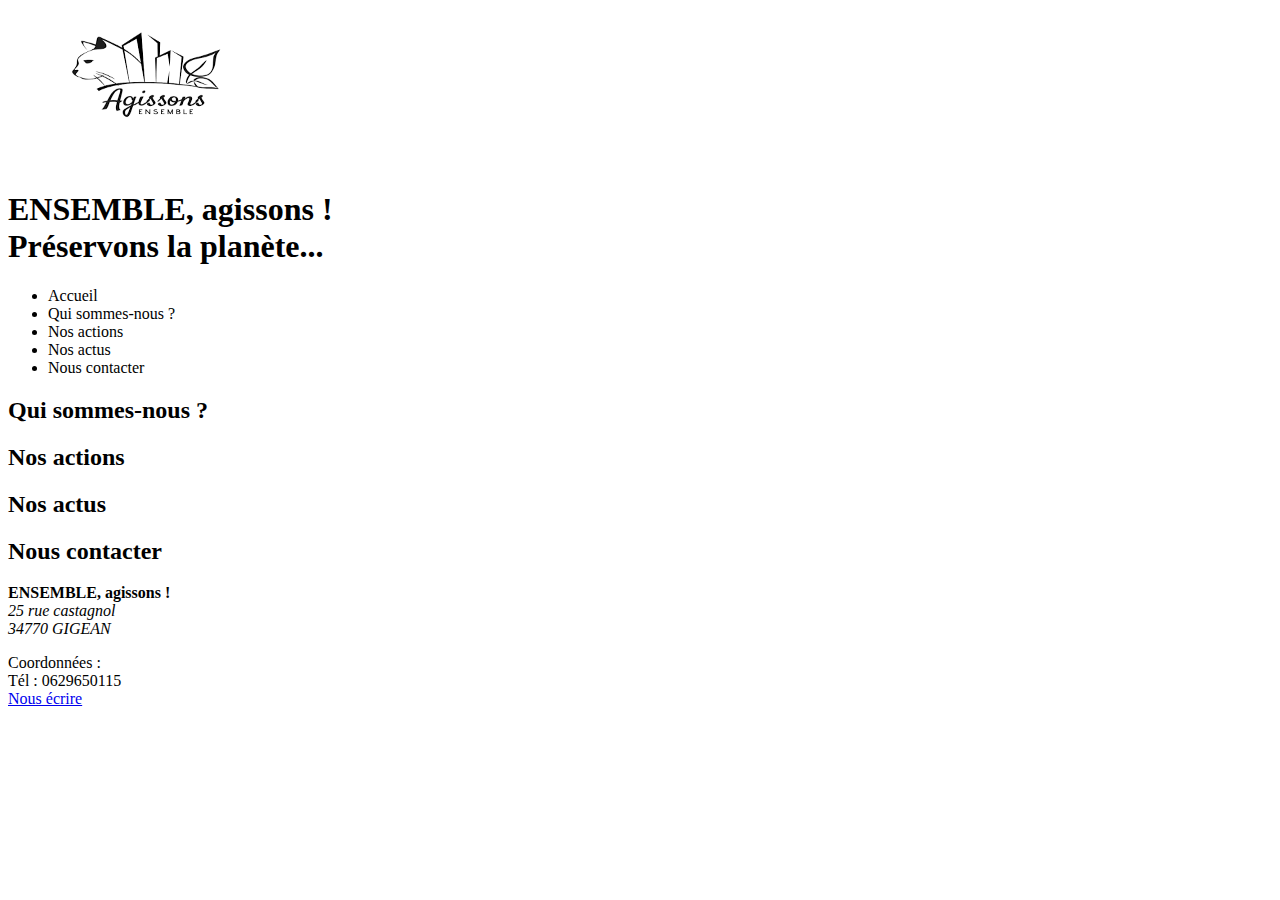
==== index.html @ 1b333682 "modif html/css" ====
<!DOCTYPE html>
<html lang="fr">
<html>
  <head>
    <meta charset="utf-8">
    <link rel="stylesheet" href="style.css">
    <title>ENSEMBLE, agissons !</title>
  </head>
<body>
  <header id="tête">
    <figure><img class="logo" src="Images/logo.png" width="225" height="150" alt="logo"/></figure>
    <h1>ENSEMBLE, agissons !<br>Préservons la planète...</h1>
  </header>
    <main id="tout">
      <nav id="menu">
        <ul>
          <li>Accueil</li>
          <li>Qui sommes-nous ?</li>
          <li>Nos actions</li>
          <li>Nos actus</li>
          <li>Nous contacter</li>
        </ul>
      </nav>
      <section>
        <h2>Qui sommes-nous ?</h2>
      </section>
      <section>
        <h2>Nos actions</h2>
      </section>
      <section>
        <h2>Nos actus</h2>
      </section>
  <footer id="pied">
      <h2>Nous contacter</h2>
      <p  id="adresse"><strong>ENSEMBLE, agissons !</strong><br><em>25 rue castagnol<br>34770 GIGEAN</em></p>
      <p id="contact">Coordonnées :<br>Tél : 0629650115<br><a href="mailto:stephaniemeunier@gmail.com">Nous écrire</a></p>
  </footer>
</main>
</body>
</html>
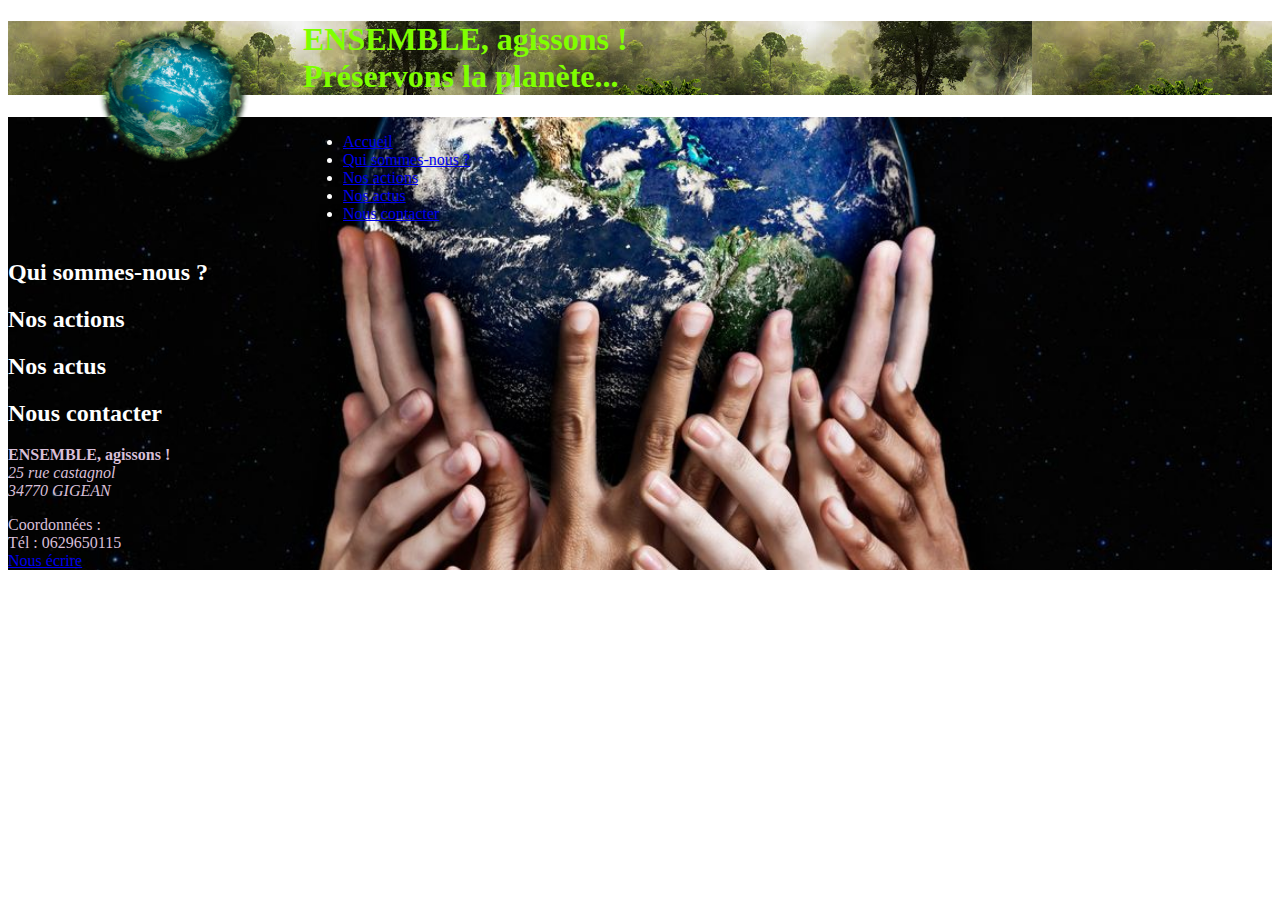
==== commit 2c9c868b: "modif images principalement" ====
--- a/index.html
+++ b/index.html
@@ -8,17 +8,17 @@
   </head>
 <body>
   <header id="tête">
-    <figure><img class="logo" src="Images/logo.png" width="225" height="150" alt="logo"/></figure>
+    <figure><img class="logo" src="Images/logo1.png" width="225" height="150" alt="logo"/></figure>
     <h1>ENSEMBLE, agissons !<br>Préservons la planète...</h1>
   </header>
     <main id="tout">
       <nav id="menu">
         <ul>
-          <li>Accueil</li>
-          <li>Qui sommes-nous ?</li>
-          <li>Nos actions</li>
-          <li>Nos actus</li>
-          <li>Nous contacter</li>
+          <li><a href="#">Accueil</a></li>
+          <li><a href="#">Qui sommes-nous ?</a></li>
+          <li><a href="#">Nos actions</a></li>
+          <li><a href="#">Nos actus</a></li>
+          <li><a href="#">Nous contacter</a></li>
         </ul>
       </nav>
       <section>
--- a/style.css
+++ b/style.css
@@ -0,0 +1,29 @@
+.logo
+{
+    float:left; margin:0 10px 0 20px;
+}
+#menu{
+    color:white;
+    display:inline-block;
+}
+h2{
+    color:white
+}
+h1{
+    color:chartreuse
+}
+#tout
+{ 
+background-image: url(Images/fond.jpg);
+background-repeat: no-repeat;
+height: 100%;
+background-position: center;
+background-size: cover;
+}
+#tête{
+    background-image: url(Images/bandeau.jpg);
+}
+#pied{
+    color:thistle
+}
+
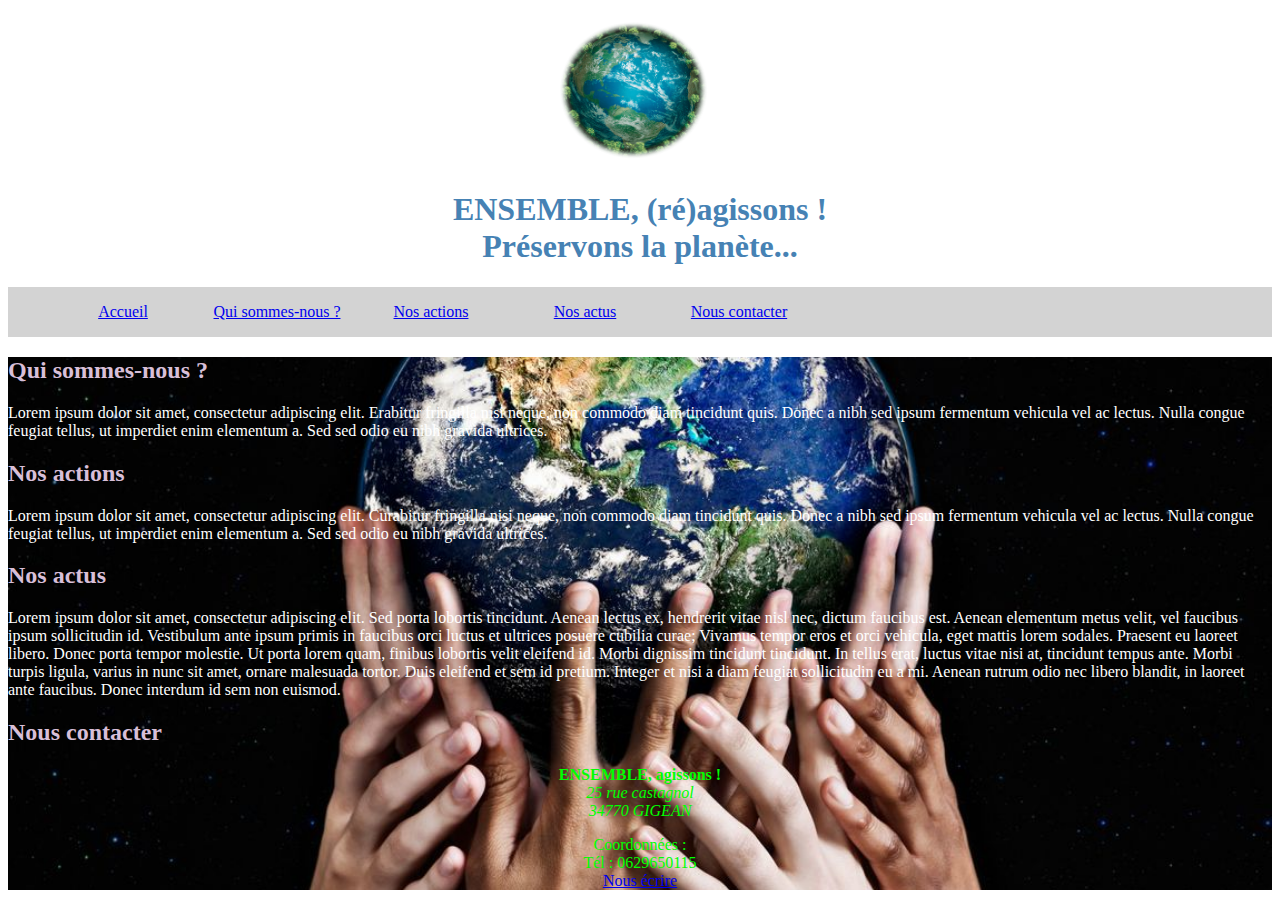
==== commit 8a8d6583: "enregistrement 24/02" ====
--- a/index.html
+++ b/index.html
@@ -4,37 +4,48 @@
   <head>
     <meta charset="utf-8">
     <link rel="stylesheet" href="style.css">
-    <title>ENSEMBLE, agissons !</title>
+    <title>ENSEMBLE, (ré)agissons !</title>
   </head>
 <body>
-  <header id="tête">
-    <figure><img class="logo" src="Images/logo1.png" width="225" height="150" alt="logo"/></figure>
-    <h1>ENSEMBLE, agissons !<br>Préservons la planète...</h1>
+  <header>
+    <figure><img class="logo" src="Images/logo1.png" width="220" height="150" alt="logo"/></figure>
+    <h1>ENSEMBLE, (ré)agissons !<br>Préservons la planète...</h1>
   </header>
-    <main id="tout">
-      <nav id="menu">
+  <div class="ensemble">
+      <nav id="navigation">
         <ul>
-          <li><a href="#">Accueil</a></li>
-          <li><a href="#">Qui sommes-nous ?</a></li>
-          <li><a href="#">Nos actions</a></li>
-          <li><a href="#">Nos actus</a></li>
-          <li><a href="#">Nous contacter</a></li>
+          <li class="inline"><a href="#">Accueil</a></li>
+          <li class="inline"><a href="#">Qui sommes-nous ?</a></li>
+          <li class="inline"><a href="#">Nos actions</a></li>
+          <li class="inline"><a href="#">Nos actus</a></li>
+          <li class="inline"><a href="#">Nous contacter</a></li>
         </ul>
       </nav>
-      <section>
+  <main id="tout">
+      <section id="presentation">
         <h2>Qui sommes-nous ?</h2>
+        <p>Lorem ipsum dolor sit amet, consectetur adipiscing elit. 
+          Erabitur fringilla nisi neque, non commodo diam tincidunt quis.
+          Donec a nibh sed ipsum fermentum vehicula vel ac lectus. 
+          Nulla congue feugiat tellus, ut imperdiet enim elementum a. 
+          Sed sed odio eu nibh gravida ultrices.</p>
       </section>
-      <section>
+      <section id="actions">
         <h2>Nos actions</h2>
+        <p>Lorem ipsum dolor sit amet, consectetur adipiscing elit. Curabitur fringilla nisi neque, non commodo diam tincidunt quis. Donec a nibh sed ipsum fermentum vehicula vel ac lectus. Nulla congue feugiat tellus, ut imperdiet enim elementum a. Sed sed odio eu nibh gravida ultrices.</p>
       </section>
-      <section>
+      <section id="actus">
         <h2>Nos actus</h2>
+        <p>Lorem ipsum dolor sit amet, consectetur adipiscing elit. Sed porta lobortis tincidunt. Aenean lectus ex, hendrerit vitae nisl nec, dictum faucibus est. Aenean elementum metus velit, vel faucibus ipsum sollicitudin id. Vestibulum ante ipsum primis in faucibus orci luctus et ultrices posuere cubilia curae; Vivamus tempor eros et orci vehicula, eget mattis lorem sodales. Praesent eu laoreet libero. Donec porta tempor molestie. Ut porta lorem quam, finibus lobortis velit eleifend id. Morbi dignissim tincidunt tincidunt. In tellus erat, luctus vitae nisi at, tincidunt tempus ante. Morbi turpis ligula, varius in nunc sit amet, ornare malesuada tortor. Duis eleifend et sem id pretium. Integer et nisi a diam feugiat sollicitudin eu a mi. Aenean rutrum odio nec libero blandit, in laoreet ante faucibus. Donec interdum id sem non euismod.</p>
       </section>
   <footer id="pied">
-      <h2>Nous contacter</h2>
+    <span id="coordonnées"> 
+    <h2>Nous contacter</h2>
       <p  id="adresse"><strong>ENSEMBLE, agissons !</strong><br><em>25 rue castagnol<br>34770 GIGEAN</em></p>
       <p id="contact">Coordonnées :<br>Tél : 0629650115<br><a href="mailto:stephaniemeunier@gmail.com">Nous écrire</a></p>
+    </span> 
   </footer>
 </main>
+</div>
 </body>
 </html>--- a/style.css
+++ b/style.css
@@ -1,29 +1,54 @@
 .logo
 {
-    float:left; margin:0 10px 0 20px;
+    float:CENTER; margin:0 0px 0 0px;
 }
-#menu{
+body{
+    font-family:Georgia, 'Times New Roman', Times, serif
+}
+header{
+    text-align: center;
+}
+h1{
+    color:steelblue
+}
+nav li{
+    display: inline;
     color:white;
-    display:inline-block;
+    text-decoration: underline;
+}
+nav{
+    background-color:lightgrey;
 }
 h2{
-    color:white
-}
-h1{
-    color:chartreuse
-}
+    color:thistle}
 #tout
 { 
 background-image: url(Images/fond.jpg);
 background-repeat: no-repeat;
 height: 100%;
 background-position: center;
-background-size: cover;
+background-size:100%;
 }
-#tête{
-    background-image: url(Images/bandeau.jpg);
+p{
+    color:white;
 }
 #pied{
-    color:thistle
+    text-align: left;
 }
-
+footer p{
+    text-align:center;
+    color:lime;
+}
+.inline{
+    display:inline-block;
+    width: 150px;
+    height: 50px;
+    line-height: 50px;
+    text-align: center;
+}
+a:hover{
+    color:orange;
+    text-decoration: none;
+    font-weight: bold;
+    letter-spacing: 1px;
+}
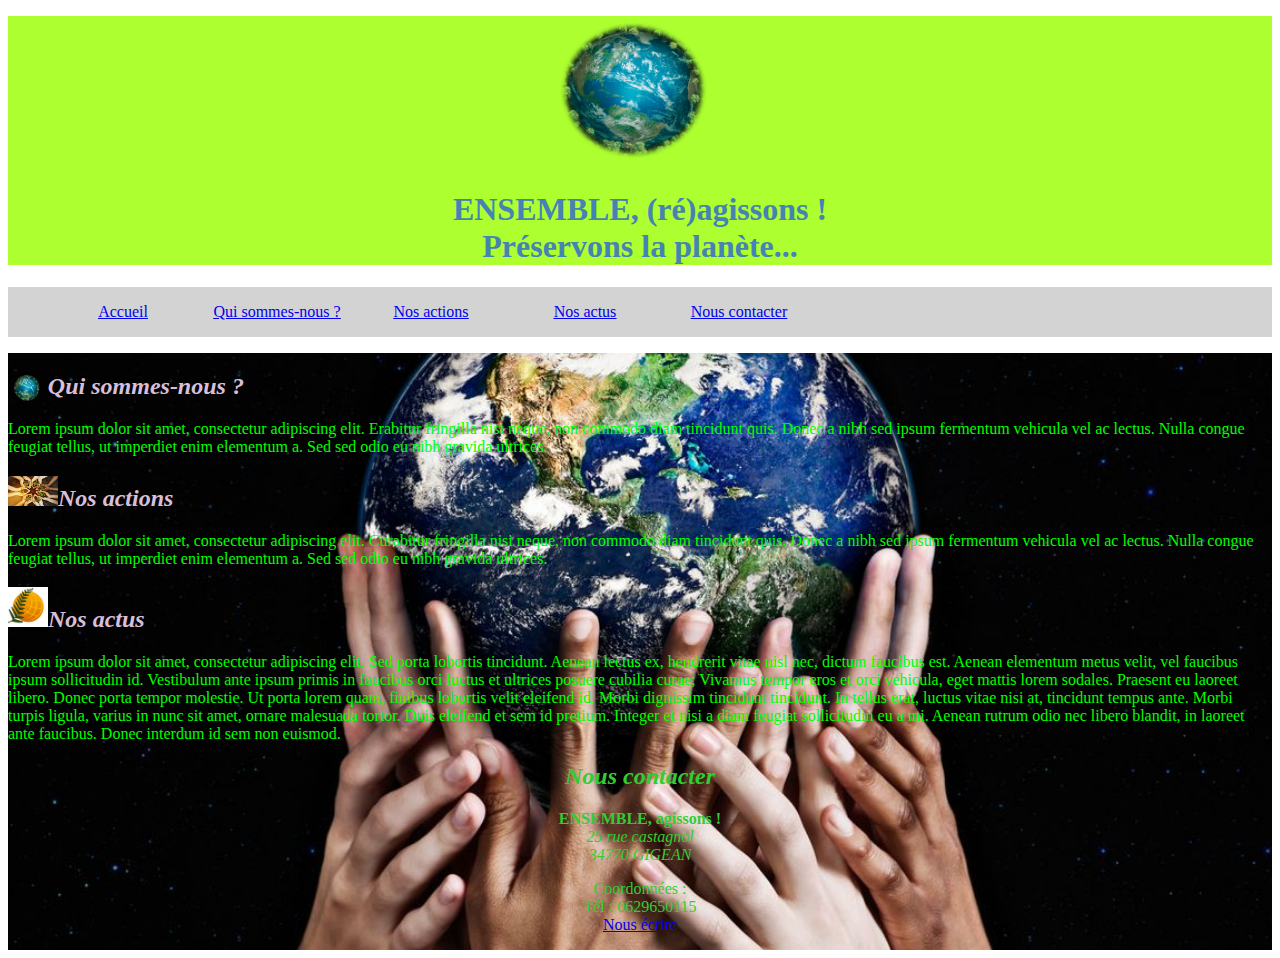
==== commit 848d8b52: "modif2502" ====
--- a/index.html
+++ b/index.html
@@ -7,12 +7,12 @@
     <title>ENSEMBLE, (ré)agissons !</title>
   </head>
 <body>
-  <header>
+  <header class="header">
     <figure><img class="logo" src="Images/logo1.png" width="220" height="150" alt="logo"/></figure>
-    <h1>ENSEMBLE, (ré)agissons !<br>Préservons la planète...</h1>
+    <h1 class="title-important">ENSEMBLE, (ré)agissons !<br>Préservons la planète...</h1>
   </header>
   <div class="ensemble">
-      <nav id="navigation">
+      <nav class="navigation">
         <ul>
           <li class="inline"><a href="#">Accueil</a></li>
           <li class="inline"><a href="#">Qui sommes-nous ?</a></li>
@@ -21,29 +21,28 @@
           <li class="inline"><a href="#">Nous contacter</a></li>
         </ul>
       </nav>
-  <main id="tout">
-      <section id="presentation">
-        <h2>Qui sommes-nous ?</h2>
+  <main class="tout">
+      <section class="presentation">
+        
+        <h2><img class="petit-logo"src="Images/logo1.png" alt="petitlogo"><em>Qui sommes-nous ?</em></h2>
         <p>Lorem ipsum dolor sit amet, consectetur adipiscing elit. 
           Erabitur fringilla nisi neque, non commodo diam tincidunt quis.
           Donec a nibh sed ipsum fermentum vehicula vel ac lectus. 
           Nulla congue feugiat tellus, ut imperdiet enim elementum a. 
           Sed sed odio eu nibh gravida ultrices.</p>
       </section>
-      <section id="actions">
-        <h2>Nos actions</h2>
+      <section class="actions">
+        <h2><img class="logo-action"src="Images/logo-action.jpg" alt="logo-action"><em>Nos actions</em></h2>
         <p>Lorem ipsum dolor sit amet, consectetur adipiscing elit. Curabitur fringilla nisi neque, non commodo diam tincidunt quis. Donec a nibh sed ipsum fermentum vehicula vel ac lectus. Nulla congue feugiat tellus, ut imperdiet enim elementum a. Sed sed odio eu nibh gravida ultrices.</p>
       </section>
-      <section id="actus">
-        <h2>Nos actus</h2>
+      <section class="actus">
+        <h2><img class="logo-actu"src="Images/logo-actu.jpg" alt="logo-actu"><em>Nos actus</em></h2>
         <p>Lorem ipsum dolor sit amet, consectetur adipiscing elit. Sed porta lobortis tincidunt. Aenean lectus ex, hendrerit vitae nisl nec, dictum faucibus est. Aenean elementum metus velit, vel faucibus ipsum sollicitudin id. Vestibulum ante ipsum primis in faucibus orci luctus et ultrices posuere cubilia curae; Vivamus tempor eros et orci vehicula, eget mattis lorem sodales. Praesent eu laoreet libero. Donec porta tempor molestie. Ut porta lorem quam, finibus lobortis velit eleifend id. Morbi dignissim tincidunt tincidunt. In tellus erat, luctus vitae nisi at, tincidunt tempus ante. Morbi turpis ligula, varius in nunc sit amet, ornare malesuada tortor. Duis eleifend et sem id pretium. Integer et nisi a diam feugiat sollicitudin eu a mi. Aenean rutrum odio nec libero blandit, in laoreet ante faucibus. Donec interdum id sem non euismod.</p>
       </section>
-  <footer id="pied">
-    <span id="coordonnées"> 
-    <h2>Nous contacter</h2>
-      <p  id="adresse"><strong>ENSEMBLE, agissons !</strong><br><em>25 rue castagnol<br>34770 GIGEAN</em></p>
-      <p id="contact">Coordonnées :<br>Tél : 0629650115<br><a href="mailto:stephaniemeunier@gmail.com">Nous écrire</a></p>
-    </span> 
+  <footer>
+    <h2 class="titre-coordonnées"><em>Nous contacter</em></h2>
+      <p  class="adresse"><strong>ENSEMBLE, agissons !</strong><br><em>25 rue castagnol<br>34770 GIGEAN</em></p>
+      <p class="contact">Coordonnées :<br>Tél : 0629650115<br><a href="mailto:stephaniemeunier@gmail.com">Nous écrire</a></p>
   </footer>
 </main>
 </div>
--- a/style.css
+++ b/style.css
@@ -1,19 +1,19 @@
 .logo
 {
-    float:CENTER; margin:0 0px 0 0px;
+    float:CENTER; margin: 0px 0 0px;
 }
 body{
     font-family:Georgia, 'Times New Roman', Times, serif
 }
-header{
+.header{
     text-align: center;
+    background-color:greenyellow
 }
-h1{
+.title-important{
     color:steelblue
 }
 nav li{
     display: inline;
-    color:white;
     text-decoration: underline;
 }
 nav{
@@ -21,22 +21,16 @@
 }
 h2{
     color:thistle}
-#tout
+.tout
 { 
 background-image: url(Images/fond.jpg);
 background-repeat: no-repeat;
-height: 100%;
+height: auto;
 background-position: center;
 background-size:100%;
+display:inline-block;
 }
 p{
-    color:white;
-}
-#pied{
-    text-align: left;
-}
-footer p{
-    text-align:center;
     color:lime;
 }
 .inline{
@@ -52,3 +46,24 @@
     font-weight: bold;
     letter-spacing: 1px;
 }
+.adresse , .contact , .titre-coordonnées{
+    display: block;
+    position:relative;
+    text-align:center;
+    color:limegreen;
+}
+.petit-logo{
+    height:30px;
+    float:left;
+    margin:auto;
+}
+.logo-action{
+    height: 30px;
+    width: 50px;
+    margin:auto;
+}
+.logo-actu{
+    height: 40px;
+    width: 40px;
+    margin:auto;
+}
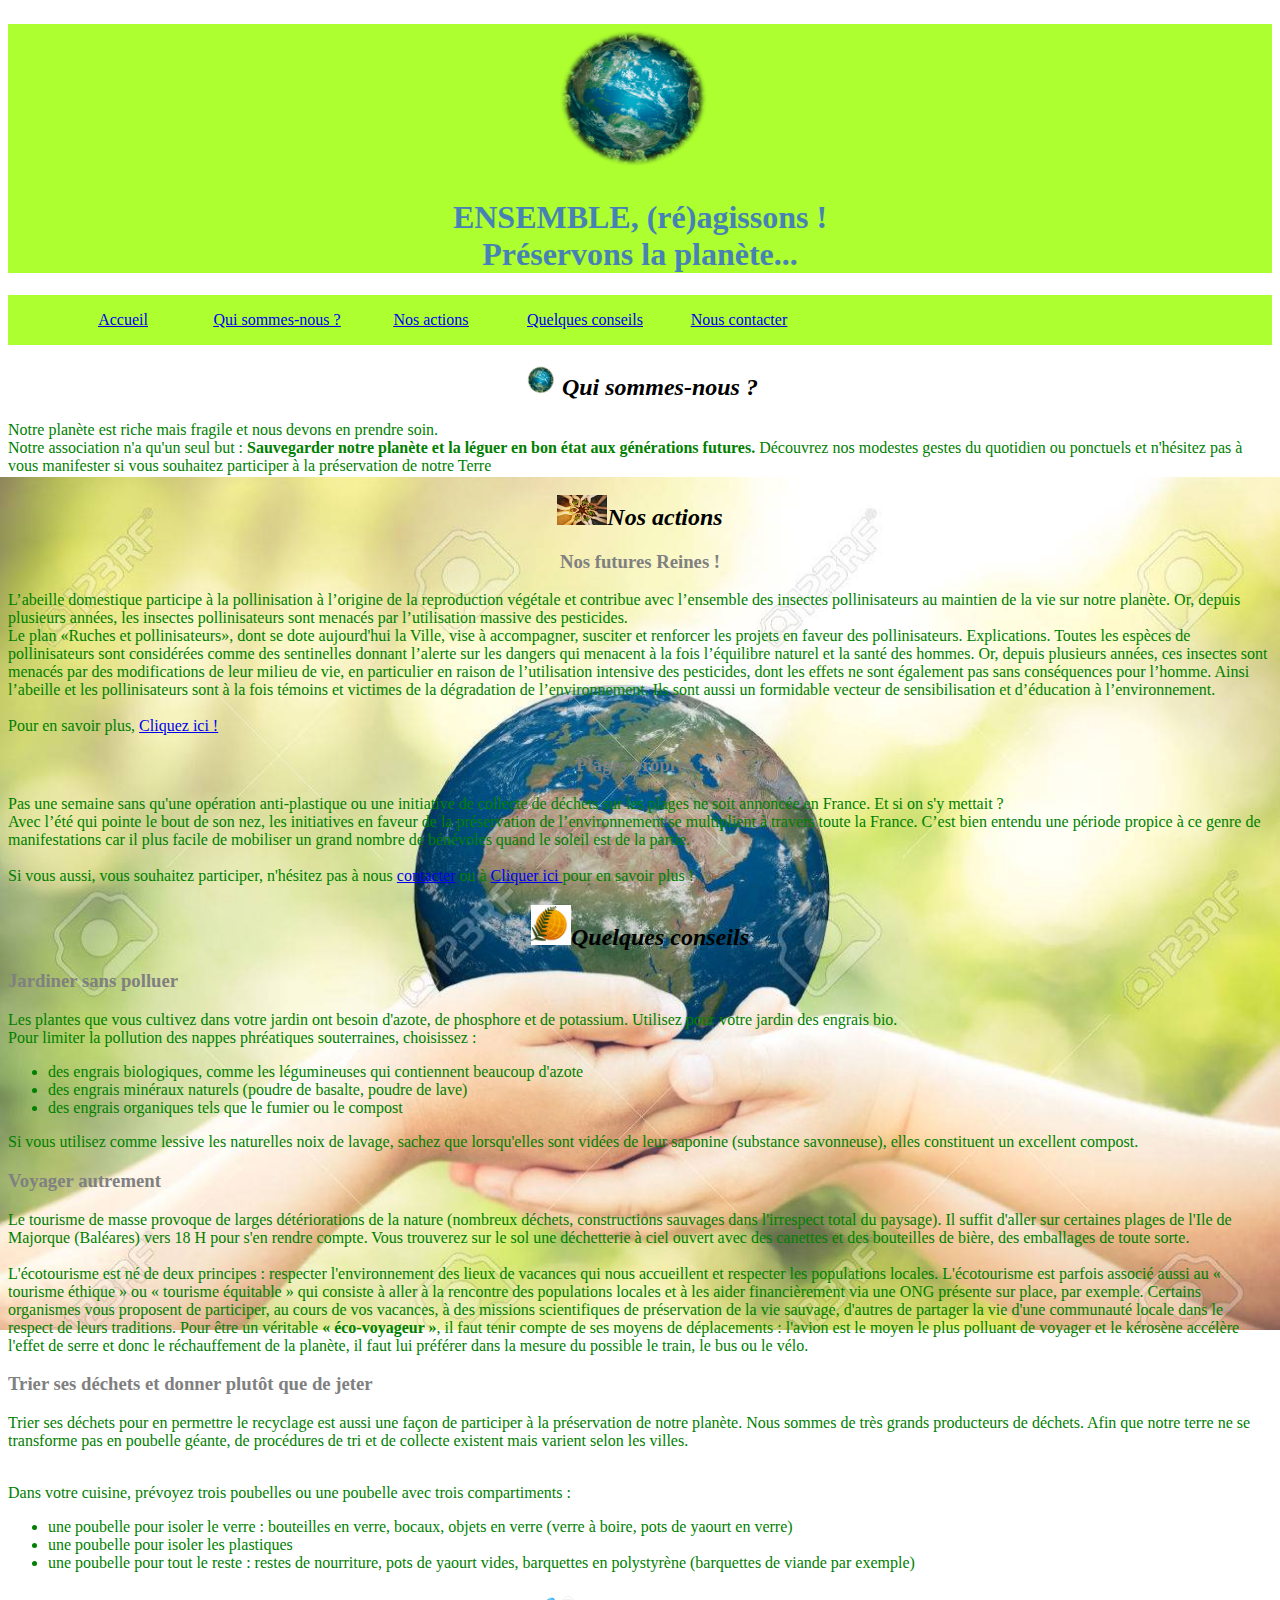
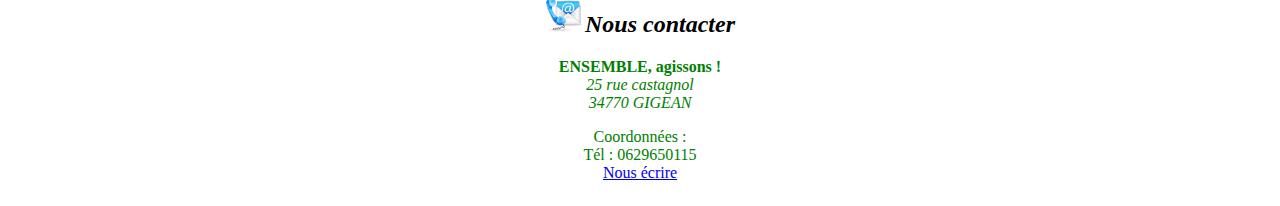
==== commit 4f42c42f: "enregistrement des 2 pages annexes ruches et plage" ====
--- a/index.html
+++ b/index.html
@@ -6,41 +6,74 @@
     <link rel="stylesheet" href="style.css">
     <title>ENSEMBLE, (ré)agissons !</title>
   </head>
-<body>
+<body class="corps">
   <header class="header">
     <figure><img class="logo" src="Images/logo1.png" width="220" height="150" alt="logo"/></figure>
     <h1 class="title-important">ENSEMBLE, (ré)agissons !<br>Préservons la planète...</h1>
   </header>
   <div class="ensemble">
-      <nav class="navigation">
-        <ul>
-          <li class="inline"><a href="#">Accueil</a></li>
-          <li class="inline"><a href="#">Qui sommes-nous ?</a></li>
-          <li class="inline"><a href="#">Nos actions</a></li>
-          <li class="inline"><a href="#">Nos actus</a></li>
-          <li class="inline"><a href="#">Nous contacter</a></li>
+    <nav class="navigation">
+      <ul>
+        <li class="inline"><a href="#">Accueil</a></li>
+        <li class="inline"><a href="#presentation">Qui sommes-nous ?</a></li>
+        <li class="inline"><a href="#actions">Nos actions</a></li>
+        <li class="inline"><a href="#conseils">Quelques conseils</a></li>
+        <li class="inline"><a href="#contact">Nous contacter</a></li>
+      </ul>
+    </nav>
+  <main class="tout">
+    <section id="presentation">        
+      <h2><img class="petit-logo"src="Images/logo1.png" alt="petitlogo"><em>Qui sommes-nous ?</em></h2>
+      <p>Notre planète est riche mais fragile et nous devons en prendre soin.<br>Notre association n'a qu'un seul but : <strong>Sauvegarder notre planète et la léguer en bon état aux générations futures.</strong> Découvrez nos modestes gestes du quotidien ou ponctuels et n'hésitez pas à vous manifester si vous souhaitez participer à la préservation de notre Terre </p>
+    </section>
+    <section id="actions">
+      <h2><img class="logo-action"src="Images/logo-action.jpg" alt="logo-action"><em>Nos actions</em></h2>
+      <h3 class="titre-reine">Nos futures Reines !</h3>
+        <p>L’abeille domestique participe à la pollinisation à l’origine de la reproduction végétale et contribue avec l’ensemble des insectes pollinisateurs au maintien de la vie sur notre planète. Or, depuis plusieurs années, les insectes pollinisateurs sont menacés par l’utilisation massive des pesticides.<br> Le plan «Ruches et pollinisateurs», dont se dote aujourd'hui la Ville, vise à accompagner, susciter et renforcer les projets en faveur des pollinisateurs. Explications.
+        Toutes les espèces de pollinisateurs sont considérées comme des sentinelles donnant l’alerte sur les dangers qui menacent à la fois l’équilibre naturel et la santé des hommes.
+        Or, depuis plusieurs années, ces insectes sont menacés par des modifications de leur milieu de vie, en particulier en raison de l’utilisation intensive des pesticides, dont les effets ne sont également pas sans conséquences pour l’homme.
+        Ainsi l’abeille et les pollinisateurs sont à la fois témoins et victimes de la dégradation de l’environnement. Ils sont aussi un formidable vecteur de sensibilisation et d’éducation à l’environnement.<br>
+        <br>Pour en savoir plus, <a href="ruches.html" target="blank">Cliquez ici !</a>
+      </p>
+      <h3 class="titre-plage">Plages propres !</h3>
+        <p>Pas une semaine sans qu'une opération anti-plastique ou une initiative de collecte de déchets sur les plages ne soit annoncée en France. Et si on s'y mettait ?<br>Avec l’été qui pointe le bout de son nez, les initiatives en faveur de la préservation de l’environnement se multiplient à travers toute la France. C’est bien entendu une période propice à ce genre de manifestations car il plus facile de mobiliser un grand nombre de bénévoles quand le soleil est de la partie.
+        <br>
+        <br>Si vous aussi, vous souhaitez participer, n'hésitez pas à nous <a href="#contact"> contacter</a> ou à <a href="plage.html" target="blank">Cliquer ici </a> pour en savoir plus !
+      </p>
+        
+    </section>
+    <section id="conseils">
+      <h2><img class="logo-conseils"src="Images/logo-conseils.jpg" alt="logo-conseils"><em>Quelques conseils</em></h2>
+      <h3>Jardiner sans polluer</h3>
+        <p>
+          Les plantes que vous cultivez dans votre jardin ont besoin d'azote, de phosphore et de potassium. Utilisez pour votre jardin des engrais bio.<br>Pour limiter la pollution des nappes phréatiques souterraines, choisissez :<br></p>
+          <ul class="liste-conseils">
+            <li>des engrais biologiques, comme les légumineuses qui contiennent beaucoup d'azote</li>
+            <li>des engrais minéraux naturels (poudre de basalte, poudre de lave) </li>
+            <li>des engrais organiques tels que le fumier ou le compost</li>
         </ul>
-      </nav>
-  <main class="tout">
-      <section class="presentation">
-        
-        <h2><img class="petit-logo"src="Images/logo1.png" alt="petitlogo"><em>Qui sommes-nous ?</em></h2>
-        <p>Lorem ipsum dolor sit amet, consectetur adipiscing elit. 
-          Erabitur fringilla nisi neque, non commodo diam tincidunt quis.
-          Donec a nibh sed ipsum fermentum vehicula vel ac lectus. 
-          Nulla congue feugiat tellus, ut imperdiet enim elementum a. 
-          Sed sed odio eu nibh gravida ultrices.</p>
-      </section>
-      <section class="actions">
-        <h2><img class="logo-action"src="Images/logo-action.jpg" alt="logo-action"><em>Nos actions</em></h2>
-        <p>Lorem ipsum dolor sit amet, consectetur adipiscing elit. Curabitur fringilla nisi neque, non commodo diam tincidunt quis. Donec a nibh sed ipsum fermentum vehicula vel ac lectus. Nulla congue feugiat tellus, ut imperdiet enim elementum a. Sed sed odio eu nibh gravida ultrices.</p>
-      </section>
-      <section class="actus">
-        <h2><img class="logo-actu"src="Images/logo-actu.jpg" alt="logo-actu"><em>Nos actus</em></h2>
-        <p>Lorem ipsum dolor sit amet, consectetur adipiscing elit. Sed porta lobortis tincidunt. Aenean lectus ex, hendrerit vitae nisl nec, dictum faucibus est. Aenean elementum metus velit, vel faucibus ipsum sollicitudin id. Vestibulum ante ipsum primis in faucibus orci luctus et ultrices posuere cubilia curae; Vivamus tempor eros et orci vehicula, eget mattis lorem sodales. Praesent eu laoreet libero. Donec porta tempor molestie. Ut porta lorem quam, finibus lobortis velit eleifend id. Morbi dignissim tincidunt tincidunt. In tellus erat, luctus vitae nisi at, tincidunt tempus ante. Morbi turpis ligula, varius in nunc sit amet, ornare malesuada tortor. Duis eleifend et sem id pretium. Integer et nisi a diam feugiat sollicitudin eu a mi. Aenean rutrum odio nec libero blandit, in laoreet ante faucibus. Donec interdum id sem non euismod.</p>
-      </section>
-  <footer>
-    <h2 class="titre-coordonnées"><em>Nous contacter</em></h2>
+        <p>Si vous utilisez comme lessive les naturelles noix de lavage, sachez que lorsqu'elles sont vidées de leur saponine (substance savonneuse), elles constituent un excellent compost.
+      </p>
+      <h3>Voyager autrement</h3>
+        <p>
+          Le tourisme de masse provoque de larges détériorations de la nature (nombreux déchets, constructions sauvages dans l'irrespect total du paysage). Il suffit d'aller sur certaines plages de l'Ile de Majorque (Baléares) vers 18 H pour s'en rendre compte. Vous trouverez sur le sol une déchetterie à ciel ouvert avec des canettes et des bouteilles de bière, des emballages de toute sorte.<br> 
+          <br>L'écotourisme est né de deux principes : respecter l'environnement des lieux de vacances qui nous accueillent et respecter les populations locales. L'écotourisme est parfois associé aussi au « tourisme éthique » ou « tourisme équitable » qui consiste à aller à la rencontre des populations locales et à les aider financièrement via une ONG présente sur place, par exemple. Certains organismes vous proposent de participer, au cours de vos vacances, à des missions scientifiques de préservation de la vie sauvage, d'autres de partager la vie d'une communauté locale dans le respect de leurs traditions.
+
+          Pour être un véritable <strong>« éco-voyageur »</strong>, il faut tenir compte de ses moyens de déplacements : l'avion est le moyen le plus polluant de voyager et le kérosène accélère l'effet de serre et donc le réchauffement de la planète, il faut lui préférer dans la mesure du possible le train, le bus ou le vélo.
+      <h3>Trier ses déchets et donner plutôt que de jeter</h3>
+        <p>
+          Trier ses déchets pour en permettre le recyclage est aussi une façon de participer à la préservation de notre planète. Nous sommes de très grands producteurs de déchets. Afin que notre terre ne se transforme pas en poubelle géante, de procédures de tri et de collecte existent mais varient selon les villes.<br> 
+          <br>
+        </p>
+        <p>Dans votre cuisine, prévoyez trois poubelles ou une poubelle avec trois compartiments :<br></p>
+            <ul class="liste-conseils">
+              <li>une poubelle pour isoler le verre : bouteilles en verre, bocaux, objets en verre (verre à boire, pots de yaourt en verre)</li>
+              <li>une poubelle pour isoler les plastiques</li>
+              <li>une poubelle pour tout le reste : restes de nourriture, pots de yaourt vides, barquettes en polystyrène (barquettes de viande par exemple)</li>
+          </ul>
+    </section>
+  <footer id="contact">
+    <h2><img class="logo-contact" src="Images/contact.jpg"><em>Nous contacter</em></h2>
       <p  class="adresse"><strong>ENSEMBLE, agissons !</strong><br><em>25 rue castagnol<br>34770 GIGEAN</em></p>
       <p class="contact">Coordonnées :<br>Tél : 0629650115<br><a href="mailto:stephaniemeunier@gmail.com">Nous écrire</a></p>
   </footer>
--- a/style.css
+++ b/style.css
@@ -17,21 +17,15 @@
     text-decoration: underline;
 }
 nav{
-    background-color:lightgrey;
+    background-color:greenyellow;
 }
 h2{
-    color:thistle}
-.tout
-{ 
-background-image: url(Images/fond.jpg);
-background-repeat: no-repeat;
-height: auto;
-background-position: center;
-background-size:100%;
-display:inline-block;
+    color:black;    
+    text-align:center;
 }
-p{
-    color:lime;
+p , .liste-conseils , .liste-puces{
+    color:green;
+    font-size:16px;
 }
 .inline{
     display:inline-block;
@@ -41,7 +35,7 @@
     text-align: center;
 }
 a:hover{
-    color:orange;
+    color:rgb(92, 65, 16);
     text-decoration: none;
     font-weight: bold;
     letter-spacing: 1px;
@@ -50,11 +44,11 @@
     display: block;
     position:relative;
     text-align:center;
-    color:limegreen;
+    color:green;
 }
 .petit-logo{
     height:30px;
-    float:left;
+    float:auto;
     margin:auto;
 }
 .logo-action{
@@ -62,8 +56,49 @@
     width: 50px;
     margin:auto;
 }
-.logo-actu{
+.logo-conseils{
     height: 40px;
     width: 40px;
     margin:auto;
 }
+.butine{
+    height:300px;
+    width:300px;
+    display:block;
+    margin :auto
+}
+h3{
+    color:grey;
+}
+.titre-reine , .titre-plage{
+    text-align: center;
+}
+.logo-contact{
+    height: 40px;
+    width: 40px;
+    margin:auto;
+}
+.tour-eiffel{
+    height:300px;
+    width:400px;
+    display:block;
+    margin :auto; 
+}
+.sous-titre-reine , .sous-titre-plage{
+    text-align: center;
+}
+.plage1{
+   height:300px;
+    width:700px;
+    display:block;
+    margin :auto;  
+}
+.corps
+{ 
+background-image: url(Images/fond4.jpg);
+background-repeat: no-repeat;
+height: auto;
+background-position: center;
+background-size:100%;
+display:inline-block;
+}
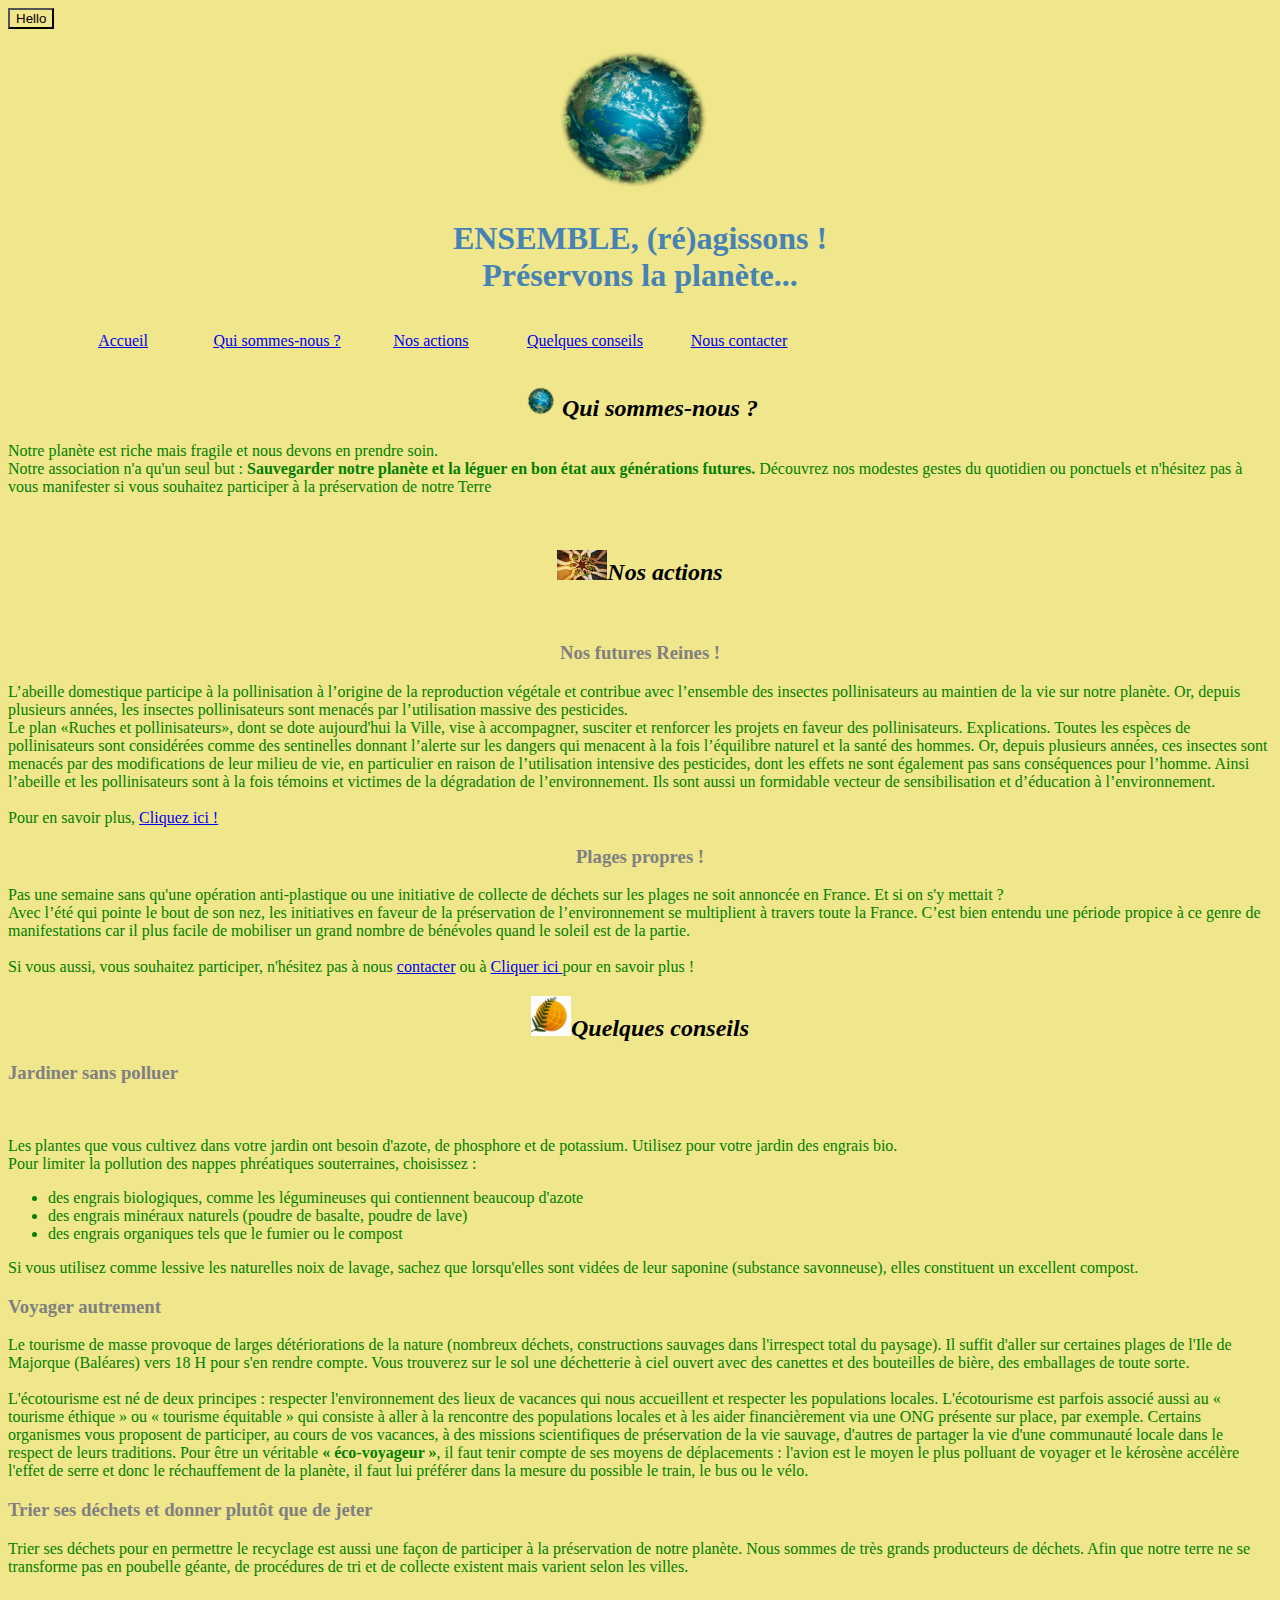
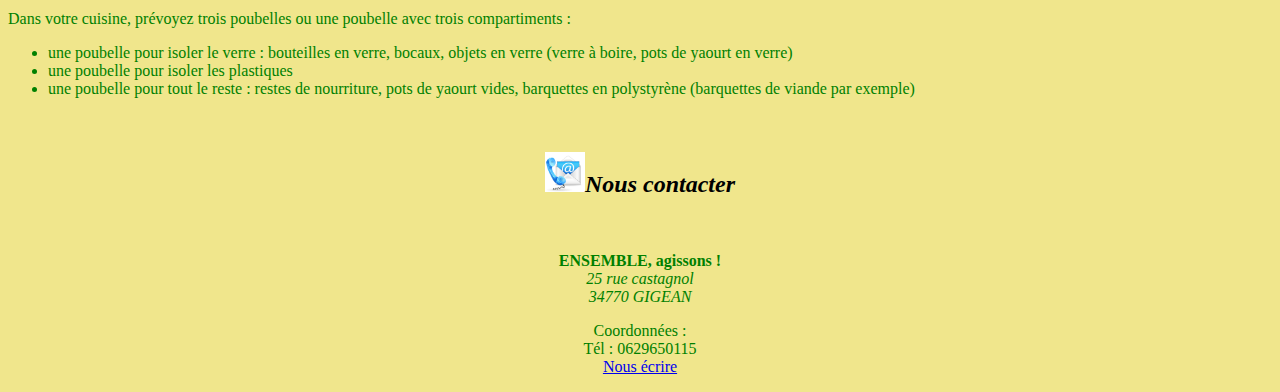
==== commit 7128c66c: "enregistrement bootstrap" ====
--- a/index.html
+++ b/index.html
@@ -3,10 +3,16 @@
 <html>
   <head>
     <meta charset="utf-8">
-    <link rel="stylesheet" href="style.css">
     <title>ENSEMBLE, (ré)agissons !</title>
+    <meta name="viewport" content="width=device-width, initial-scale=1, shrink-to-fit=no">
+    <link rel="stylesheet" href="bootstrap-4.5.3-dist/css/bootstrap-grid.min.css" rel="stylesheet">
+    <link rel="stylesheet" href="style.css">    
   </head>
 <body class="corps">
+  <button type="button" class="btn btn-danger">Hello</button>
+  <script src="jquery-3.4.1.min.js"></script>
+  <script src="bootstrap-4.5.3-dist/js/bootstrap.bundle.js"></script>
+  <script src="script.js"></script>
   <header class="header">
     <figure><img class="logo" src="Images/logo1.png" width="220" height="150" alt="logo"/></figure>
     <h1 class="title-important">ENSEMBLE, (ré)agissons !<br>Préservons la planète...</h1>
@@ -24,10 +30,10 @@
   <main class="tout">
     <section id="presentation">        
       <h2><img class="petit-logo"src="Images/logo1.png" alt="petitlogo"><em>Qui sommes-nous ?</em></h2>
-      <p>Notre planète est riche mais fragile et nous devons en prendre soin.<br>Notre association n'a qu'un seul but : <strong>Sauvegarder notre planète et la léguer en bon état aux générations futures.</strong> Découvrez nos modestes gestes du quotidien ou ponctuels et n'hésitez pas à vous manifester si vous souhaitez participer à la préservation de notre Terre </p>
+      <p>Notre planète est riche mais fragile et nous devons en prendre soin.<br>Notre association n'a qu'un seul but : <strong>Sauvegarder notre planète et la léguer en bon état aux générations futures.</strong> Découvrez nos modestes gestes du quotidien ou ponctuels et n'hésitez pas à vous manifester si vous souhaitez participer à la préservation de notre Terre </p><br>
     </section>
     <section id="actions">
-      <h2><img class="logo-action"src="Images/logo-action.jpg" alt="logo-action"><em>Nos actions</em></h2>
+      <h2><img class="logo-action"src="Images/logo-action.jpg" alt="logo-action"><em>Nos actions</em></h2><br>
       <h3 class="titre-reine">Nos futures Reines !</h3>
         <p>L’abeille domestique participe à la pollinisation à l’origine de la reproduction végétale et contribue avec l’ensemble des insectes pollinisateurs au maintien de la vie sur notre planète. Or, depuis plusieurs années, les insectes pollinisateurs sont menacés par l’utilisation massive des pesticides.<br> Le plan «Ruches et pollinisateurs», dont se dote aujourd'hui la Ville, vise à accompagner, susciter et renforcer les projets en faveur des pollinisateurs. Explications.
         Toutes les espèces de pollinisateurs sont considérées comme des sentinelles donnant l’alerte sur les dangers qui menacent à la fois l’équilibre naturel et la santé des hommes.
@@ -44,7 +50,7 @@
     </section>
     <section id="conseils">
       <h2><img class="logo-conseils"src="Images/logo-conseils.jpg" alt="logo-conseils"><em>Quelques conseils</em></h2>
-      <h3>Jardiner sans polluer</h3>
+      <h3>Jardiner sans polluer</h3><br>
         <p>
           Les plantes que vous cultivez dans votre jardin ont besoin d'azote, de phosphore et de potassium. Utilisez pour votre jardin des engrais bio.<br>Pour limiter la pollution des nappes phréatiques souterraines, choisissez :<br></p>
           <ul class="liste-conseils">
@@ -70,10 +76,10 @@
               <li>une poubelle pour isoler le verre : bouteilles en verre, bocaux, objets en verre (verre à boire, pots de yaourt en verre)</li>
               <li>une poubelle pour isoler les plastiques</li>
               <li>une poubelle pour tout le reste : restes de nourriture, pots de yaourt vides, barquettes en polystyrène (barquettes de viande par exemple)</li>
-          </ul>
+          </ul><br>
     </section>
   <footer id="contact">
-    <h2><img class="logo-contact" src="Images/contact.jpg"><em>Nous contacter</em></h2>
+    <h2><img class="logo-contact" src="Images/contact.jpg"><em>Nous contacter</em></h2><br>
       <p  class="adresse"><strong>ENSEMBLE, agissons !</strong><br><em>25 rue castagnol<br>34770 GIGEAN</em></p>
       <p class="contact">Coordonnées :<br>Tél : 0629650115<br><a href="mailto:stephaniemeunier@gmail.com">Nous écrire</a></p>
   </footer>
--- a/style.css
+++ b/style.css
@@ -7,7 +7,6 @@
 }
 .header{
     text-align: center;
-    background-color:greenyellow
 }
 .title-important{
     color:steelblue
@@ -93,12 +92,7 @@
     display:block;
     margin :auto;  
 }
-.corps
-{ 
-background-image: url(Images/fond4.jpg);
-background-repeat: no-repeat;
-height: auto;
-background-position: center;
-background-size:100%;
-display:inline-block;
+*{
+    background-color:khaki
 }
+
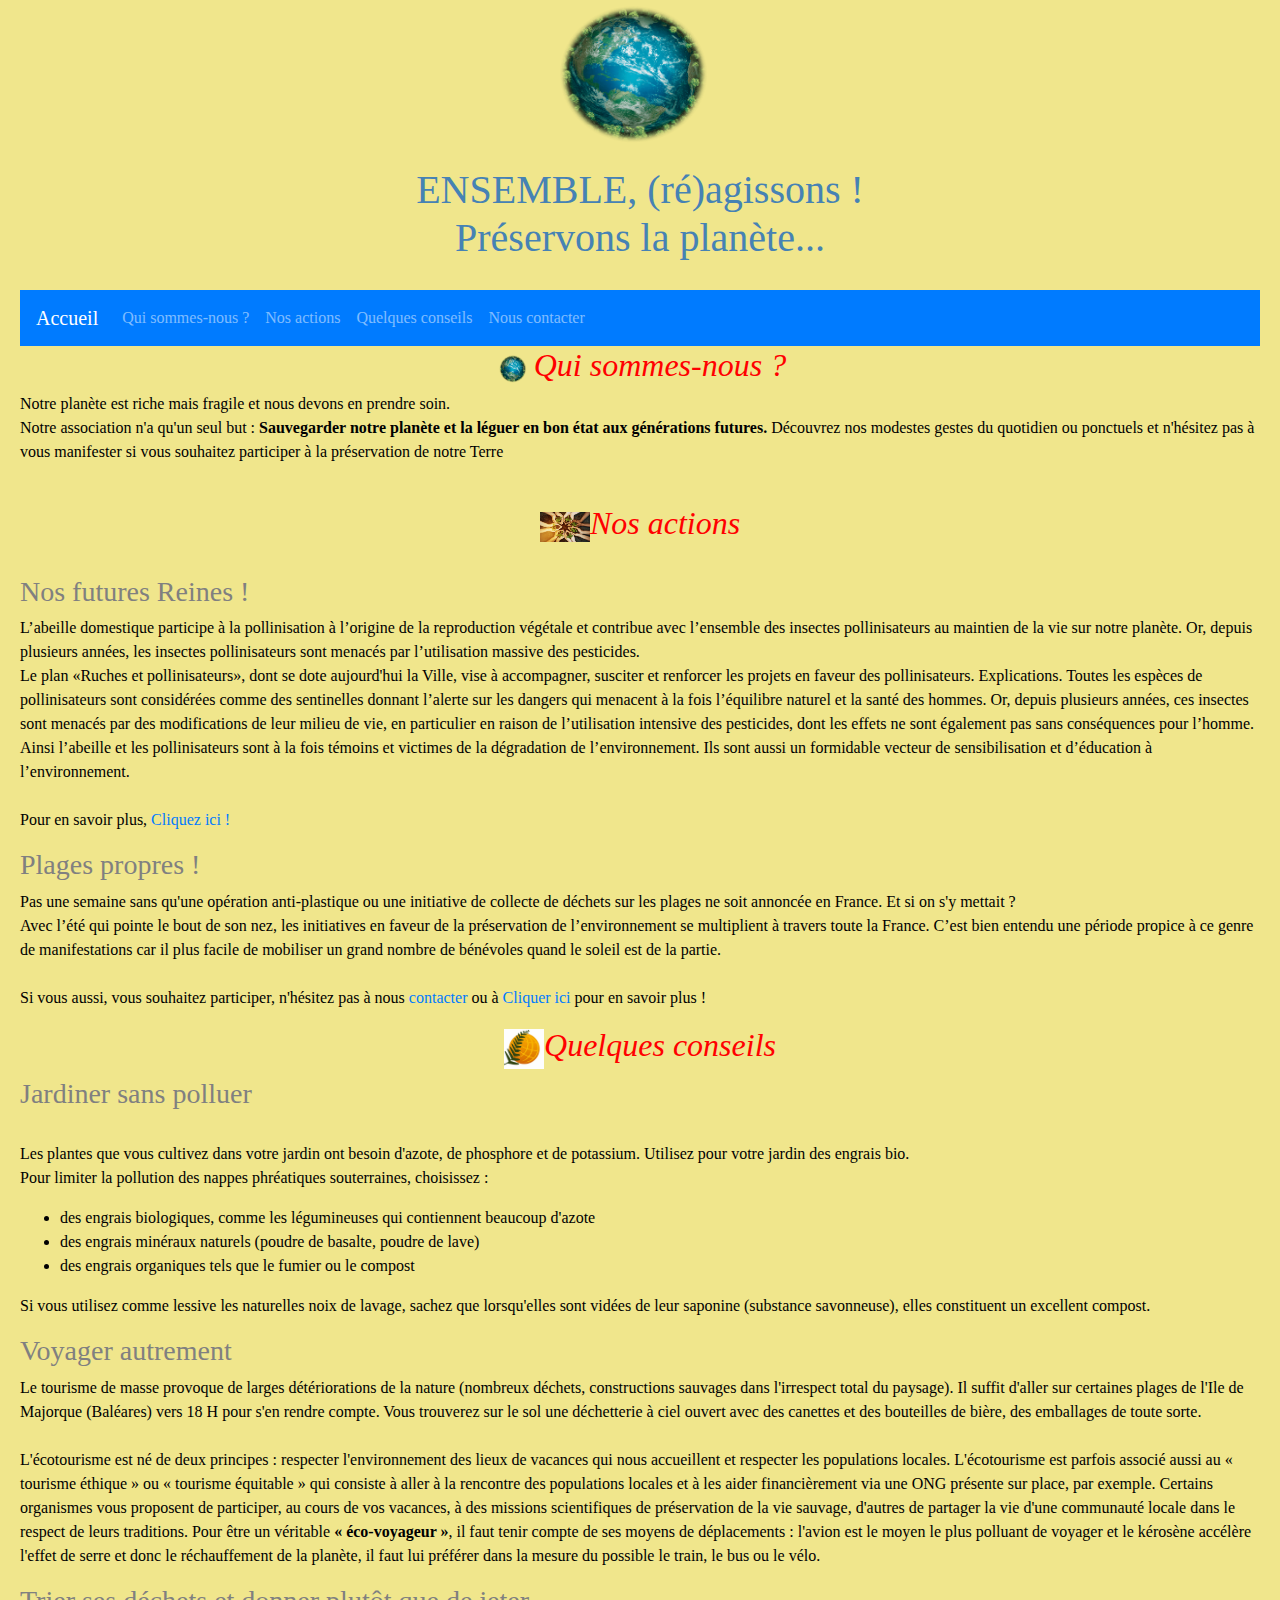
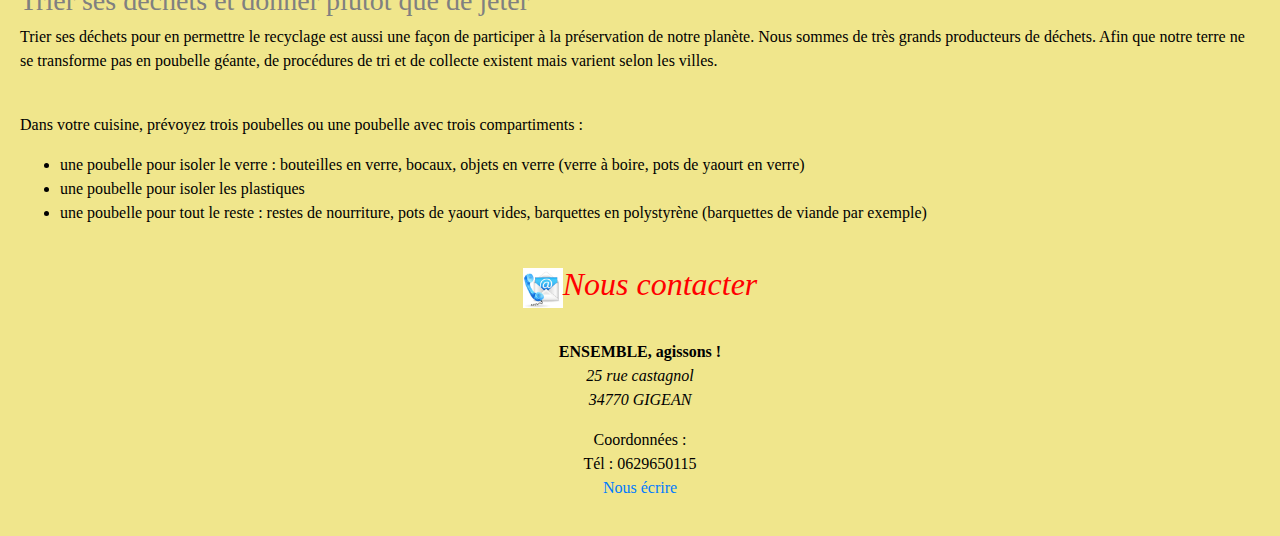
==== commit 0cfb295a: "évolutions de mon site avec Bootstrap intégré" ====
--- a/index.html
+++ b/index.html
@@ -5,85 +5,120 @@
     <meta charset="utf-8">
     <title>ENSEMBLE, (ré)agissons !</title>
     <meta name="viewport" content="width=device-width, initial-scale=1, shrink-to-fit=no">
-    <link rel="stylesheet" href="bootstrap-4.5.3-dist/css/bootstrap-grid.min.css" rel="stylesheet">
+    <link rel="stylesheet" href="bootstrap-4.5.3-dist/css/bootstrap.css" rel="stylesheet">
     <link rel="stylesheet" href="style.css">    
   </head>
-<body class="corps">
-  <button type="button" class="btn btn-danger">Hello</button>
+  <body>
   <script src="jquery-3.4.1.min.js"></script>
   <script src="bootstrap-4.5.3-dist/js/bootstrap.bundle.js"></script>
   <script src="script.js"></script>
+    
   <header class="header">
-    <figure><img class="logo" src="Images/logo1.png" width="220" height="150" alt="logo"/></figure>
-    <h1 class="title-important">ENSEMBLE, (ré)agissons !<br>Préservons la planète...</h1>
+      <figure><img class="logo" src="Images/logo1.png" width="220" height="150" alt="logo"/></figure>
+      <h1 class="title-important">ENSEMBLE, (ré)agissons !<br>Préservons la planète...</h1>
   </header>
-  <div class="ensemble">
-    <nav class="navigation">
-      <ul>
-        <li class="inline"><a href="#">Accueil</a></li>
-        <li class="inline"><a href="#presentation">Qui sommes-nous ?</a></li>
-        <li class="inline"><a href="#actions">Nos actions</a></li>
-        <li class="inline"><a href="#conseils">Quelques conseils</a></li>
-        <li class="inline"><a href="#contact">Nous contacter</a></li>
+<div style="padding:20px;"><!---, style bootstrap : Espace entre header et nav--->
+ 
+    <!---
+      <nav>
+      <ul class="list-inline">
+        <li class="list-inline-item"><a href="#">Accueil</a></li>
+        <li class="list-inline-item"><a href="#presentation">Qui sommes-nous ?</a></li>
+        <li class="list-inline-item"><a href="#actions">Nos actions</a></li>
+        <li class="list-inline-item"><a href="#conseils">Quelques conseils</a></li>
+        <li class="list-inline-item"><a href="#contact">Nous contacter</a></li>
       </ul>
     </nav>
-  <main class="tout">
-    <section id="presentation">        
-      <h2><img class="petit-logo"src="Images/logo1.png" alt="petitlogo"><em>Qui sommes-nous ?</em></h2>
+    --->
+
+        <nav class="navbar navbar-dark bg-primary navbar-expand-lg">
+          <a href="#" class="navbar-brand">Accueil</a>
+
+          <button
+          type="button"
+          class="navbar-toggler"
+          data-toggle="collapse"
+          data-target="#navbarNavDropdown"
+          aria-controls="navbarNavDropdown"
+          aria-expanded="false"
+          aria-label="Toggle navigation"
+          >
+          <svg xmlns="http://www.w3.org/2000/svg" width="16" height="16" fill="currentColor" class="bi bi-three-dots-vertical" viewBox="0 0 16 16">
+            <path d="M9.5 13a1.5 1.5 0 1 1-3 0 1.5 1.5 0 0 1 3 0zm0-5a1.5 1.5 0 1 1-3 0 1.5 1.5 0 0 1 3 0zm0-5a1.5 1.5 0 1 1-3 0 1.5 1.5 0 0 1 3 0z"/>
+          </svg>
+        </button>          
+          <div class="collapse navbar-collapse" id="navbarNavDropdown">
+                <ul class="navbar-nav">
+                  <li class="nav-item">
+                    <a class="nav-link" href="#presentation">Qui sommes-nous ?</a>
+                  </li>
+                  <li class="nav-item">
+                    <a class="nav-link" href="#actions">Nos actions</a>
+                  </li>
+                  <li class="nav-item">
+                    <a class="nav-link" href="#conseils">Quelques conseils</a>
+                  </li>
+                  <li class="nav-item">
+                    <a class="nav-link" href="#contact">Nous contacter</a>
+                  </li>
+                </ul>
+          </div>
+      </nav> 
+  
+  <section id="presentation">    
+    <h2><img class="petit-logo"src="Images/logo1.png" alt="petitlogo"><em>Qui sommes-nous ?</em></h2>
       <p>Notre planète est riche mais fragile et nous devons en prendre soin.<br>Notre association n'a qu'un seul but : <strong>Sauvegarder notre planète et la léguer en bon état aux générations futures.</strong> Découvrez nos modestes gestes du quotidien ou ponctuels et n'hésitez pas à vous manifester si vous souhaitez participer à la préservation de notre Terre </p><br>
-    </section>
-    <section id="actions">
-      <h2><img class="logo-action"src="Images/logo-action.jpg" alt="logo-action"><em>Nos actions</em></h2><br>
-      <h3 class="titre-reine">Nos futures Reines !</h3>
-        <p>L’abeille domestique participe à la pollinisation à l’origine de la reproduction végétale et contribue avec l’ensemble des insectes pollinisateurs au maintien de la vie sur notre planète. Or, depuis plusieurs années, les insectes pollinisateurs sont menacés par l’utilisation massive des pesticides.<br> Le plan «Ruches et pollinisateurs», dont se dote aujourd'hui la Ville, vise à accompagner, susciter et renforcer les projets en faveur des pollinisateurs. Explications.
-        Toutes les espèces de pollinisateurs sont considérées comme des sentinelles donnant l’alerte sur les dangers qui menacent à la fois l’équilibre naturel et la santé des hommes.
-        Or, depuis plusieurs années, ces insectes sont menacés par des modifications de leur milieu de vie, en particulier en raison de l’utilisation intensive des pesticides, dont les effets ne sont également pas sans conséquences pour l’homme.
-        Ainsi l’abeille et les pollinisateurs sont à la fois témoins et victimes de la dégradation de l’environnement. Ils sont aussi un formidable vecteur de sensibilisation et d’éducation à l’environnement.<br>
-        <br>Pour en savoir plus, <a href="ruches.html" target="blank">Cliquez ici !</a>
+  </section>
+
+  <section id="actions">
+    <h2><img class="logo-action"src="Images/logo-action.jpg" alt="logo-action"><em>Nos actions</em></h2><br>
+    <h3 class="titre-reine">Nos futures Reines !</h3>
+      <p>L’abeille domestique participe à la pollinisation à l’origine de la reproduction végétale et contribue avec l’ensemble des insectes pollinisateurs au maintien de la vie sur notre planète. Or, depuis plusieurs années, les insectes pollinisateurs sont menacés par l’utilisation massive des pesticides.<br> Le plan «Ruches et pollinisateurs», dont se dote aujourd'hui la Ville, vise à accompagner, susciter et renforcer les projets en faveur des pollinisateurs. Explications.
+      Toutes les espèces de pollinisateurs sont considérées comme des sentinelles donnant l’alerte sur les dangers qui menacent à la fois l’équilibre naturel et la santé des hommes.
+      Or, depuis plusieurs années, ces insectes sont menacés par des modifications de leur milieu de vie, en particulier en raison de l’utilisation intensive des pesticides, dont les effets ne sont également pas sans conséquences pour l’homme.
+      Ainsi l’abeille et les pollinisateurs sont à la fois témoins et victimes de la dégradation de l’environnement. Ils sont aussi un formidable vecteur de sensibilisation et d’éducation à l’environnement.<br>
+      <br>Pour en savoir plus, <a href="ruches.html" target="blank">Cliquez ici !</a>
       </p>
-      <h3 class="titre-plage">Plages propres !</h3>
-        <p>Pas une semaine sans qu'une opération anti-plastique ou une initiative de collecte de déchets sur les plages ne soit annoncée en France. Et si on s'y mettait ?<br>Avec l’été qui pointe le bout de son nez, les initiatives en faveur de la préservation de l’environnement se multiplient à travers toute la France. C’est bien entendu une période propice à ce genre de manifestations car il plus facile de mobiliser un grand nombre de bénévoles quand le soleil est de la partie.
-        <br>
-        <br>Si vous aussi, vous souhaitez participer, n'hésitez pas à nous <a href="#contact"> contacter</a> ou à <a href="plage.html" target="blank">Cliquer ici </a> pour en savoir plus !
-      </p>
-        
-    </section>
-    <section id="conseils">
-      <h2><img class="logo-conseils"src="Images/logo-conseils.jpg" alt="logo-conseils"><em>Quelques conseils</em></h2>
-      <h3>Jardiner sans polluer</h3><br>
-        <p>
-          Les plantes que vous cultivez dans votre jardin ont besoin d'azote, de phosphore et de potassium. Utilisez pour votre jardin des engrais bio.<br>Pour limiter la pollution des nappes phréatiques souterraines, choisissez :<br></p>
-          <ul class="liste-conseils">
-            <li>des engrais biologiques, comme les légumineuses qui contiennent beaucoup d'azote</li>
-            <li>des engrais minéraux naturels (poudre de basalte, poudre de lave) </li>
-            <li>des engrais organiques tels que le fumier ou le compost</li>
+    <h3 class="titre-plage">Plages propres !</h3>
+      <p>Pas une semaine sans qu'une opération anti-plastique ou une initiative de collecte de déchets sur les plages ne soit annoncée en France. Et si on s'y mettait ?<br>Avec l’été qui pointe le bout de son nez, les initiatives en faveur de la préservation de l’environnement se multiplient à travers toute la France. C’est bien entendu une période propice à ce genre de manifestations car il plus facile de mobiliser un grand nombre de bénévoles quand le soleil est de la partie.
+      <br>
+      <br>Si vous aussi, vous souhaitez participer, n'hésitez pas à nous <a href="#contact"> contacter</a> ou à <a href="plage.html" target="blank">Cliquer ici </a> pour en savoir plus !
+      </p>   
+  </section>
+
+  <section id="conseils">
+    <h2><img class="logo-conseils"src="Images/logo-conseils.jpg" alt="logo-conseils"><em>Quelques conseils</em></h2>
+    <h3>Jardiner sans polluer</h3><br>
+      <p>Les plantes que vous cultivez dans votre jardin ont besoin d'azote, de phosphore et de potassium. Utilisez pour votre jardin des engrais bio.<br>Pour limiter la pollution des nappes phréatiques souterraines, choisissez :<br></p>
+        <ul class="liste-conseils">
+          <li>des engrais biologiques, comme les légumineuses qui contiennent beaucoup d'azote</li>
+          <li>des engrais minéraux naturels (poudre de basalte, poudre de lave) </li>
+          <li>des engrais organiques tels que le fumier ou le compost</li>
         </ul>
         <p>Si vous utilisez comme lessive les naturelles noix de lavage, sachez que lorsqu'elles sont vidées de leur saponine (substance savonneuse), elles constituent un excellent compost.
+        </p>
+    <h3>Voyager autrement</h3>
+      <p>Le tourisme de masse provoque de larges détériorations de la nature (nombreux déchets, constructions sauvages dans l'irrespect total du paysage). Il suffit d'aller sur certaines plages de l'Ile de Majorque (Baléares) vers 18 H pour s'en rendre compte. Vous trouverez sur le sol une déchetterie à ciel ouvert avec des canettes et des bouteilles de bière, des emballages de toute sorte.<br> 
+      <br>L'écotourisme est né de deux principes : respecter l'environnement des lieux de vacances qui nous accueillent et respecter les populations locales. L'écotourisme est parfois associé aussi au « tourisme éthique » ou « tourisme équitable » qui consiste à aller à la rencontre des populations locales et à les aider financièrement via une ONG présente sur place, par exemple. Certains organismes vous proposent de participer, au cours de vos vacances, à des missions scientifiques de préservation de la vie sauvage, d'autres de partager la vie d'une communauté locale dans le respect de leurs traditions.
+      Pour être un véritable <strong>« éco-voyageur »</strong>, il faut tenir compte de ses moyens de déplacements : l'avion est le moyen le plus polluant de voyager et le kérosène accélère l'effet de serre et donc le réchauffement de la planète, il faut lui préférer dans la mesure du possible le train, le bus ou le vélo.
+    <h3>Trier ses déchets et donner plutôt que de jeter</h3>
+      <p>Trier ses déchets pour en permettre le recyclage est aussi une façon de participer à la préservation de notre planète. Nous sommes de très grands producteurs de déchets. Afin que notre terre ne se transforme pas en poubelle géante, de procédures de tri et de collecte existent mais varient selon les villes.<br>
+      <br>
       </p>
-      <h3>Voyager autrement</h3>
-        <p>
-          Le tourisme de masse provoque de larges détériorations de la nature (nombreux déchets, constructions sauvages dans l'irrespect total du paysage). Il suffit d'aller sur certaines plages de l'Ile de Majorque (Baléares) vers 18 H pour s'en rendre compte. Vous trouverez sur le sol une déchetterie à ciel ouvert avec des canettes et des bouteilles de bière, des emballages de toute sorte.<br> 
-          <br>L'écotourisme est né de deux principes : respecter l'environnement des lieux de vacances qui nous accueillent et respecter les populations locales. L'écotourisme est parfois associé aussi au « tourisme éthique » ou « tourisme équitable » qui consiste à aller à la rencontre des populations locales et à les aider financièrement via une ONG présente sur place, par exemple. Certains organismes vous proposent de participer, au cours de vos vacances, à des missions scientifiques de préservation de la vie sauvage, d'autres de partager la vie d'une communauté locale dans le respect de leurs traditions.
+      <p>Dans votre cuisine, prévoyez trois poubelles ou une poubelle avec trois compartiments :<br></p>
+        <ul class="liste-conseils">
+          <li>une poubelle pour isoler le verre : bouteilles en verre, bocaux, objets en verre (verre à boire, pots de yaourt en verre)</li>
+          <li>une poubelle pour isoler les plastiques</li>
+          <li>une poubelle pour tout le reste : restes de nourriture, pots de yaourt vides, barquettes en polystyrène (barquettes de viande par exemple)</li>
+        </ul><br>
+    </section>
 
-          Pour être un véritable <strong>« éco-voyageur »</strong>, il faut tenir compte de ses moyens de déplacements : l'avion est le moyen le plus polluant de voyager et le kérosène accélère l'effet de serre et donc le réchauffement de la planète, il faut lui préférer dans la mesure du possible le train, le bus ou le vélo.
-      <h3>Trier ses déchets et donner plutôt que de jeter</h3>
-        <p>
-          Trier ses déchets pour en permettre le recyclage est aussi une façon de participer à la préservation de notre planète. Nous sommes de très grands producteurs de déchets. Afin que notre terre ne se transforme pas en poubelle géante, de procédures de tri et de collecte existent mais varient selon les villes.<br> 
-          <br>
-        </p>
-        <p>Dans votre cuisine, prévoyez trois poubelles ou une poubelle avec trois compartiments :<br></p>
-            <ul class="liste-conseils">
-              <li>une poubelle pour isoler le verre : bouteilles en verre, bocaux, objets en verre (verre à boire, pots de yaourt en verre)</li>
-              <li>une poubelle pour isoler les plastiques</li>
-              <li>une poubelle pour tout le reste : restes de nourriture, pots de yaourt vides, barquettes en polystyrène (barquettes de viande par exemple)</li>
-          </ul><br>
-    </section>
   <footer id="contact">
     <h2><img class="logo-contact" src="Images/contact.jpg"><em>Nous contacter</em></h2><br>
-      <p  class="adresse"><strong>ENSEMBLE, agissons !</strong><br><em>25 rue castagnol<br>34770 GIGEAN</em></p>
+      <p class="adresse"><strong>ENSEMBLE, agissons !</strong><br><em>25 rue castagnol<br>34770 GIGEAN</em></p>
       <p class="contact">Coordonnées :<br>Tél : 0629650115<br><a href="mailto:stephaniemeunier@gmail.com">Nous écrire</a></p>
   </footer>
-</main>
+  
 </div>
 </body>
 </html>--- a/style.css
+++ b/style.css
@@ -1,50 +1,43 @@
+
+                                                            /* Body ==> Header */
 .logo
 {
     float:CENTER; margin: 0px 0 0px;
 }
-body{
-    font-family:Georgia, 'Times New Roman', Times, serif
+.title-important{
+    color:steelblue
 }
 .header{
     text-align: center;
 }
-.title-important{
-    color:steelblue
+
+
+                                                            /* Body ==> Nav */
+
+                                                            /* Body */
+body{
+    font-family:Georgia, 'Times New Roman', Times, serif;
+    background-color:khaki
 }
-nav li{
-    display: inline;
-    text-decoration: underline;
-}
-nav{
-    background-color:greenyellow;
-}
+
+
+                                                            /* Les titres et sous-titres */
 h2{
-    color:black;    
+    color:red;  
     text-align:center;
 }
-p , .liste-conseils , .liste-puces{
-    color:green;
-    font-size:16px;
+h3{
+    color:grey;
 }
-.inline{
-    display:inline-block;
-    width: 150px;
-    height: 50px;
-    line-height: 50px;
+.sous-titre-reine , .sous-titre-plage{
     text-align: center;
 }
-a:hover{
-    color:rgb(92, 65, 16);
-    text-decoration: none;
-    font-weight: bold;
-    letter-spacing: 1px;
+h4{
+    color:red;
+    padding:10px;
 }
-.adresse , .contact , .titre-coordonnées{
-    display: block;
-    position:relative;
-    text-align:center;
-    color:green;
-}
+
+                                                            /* Les Images */
 .petit-logo{
     height:30px;
     float:auto;
@@ -60,22 +53,17 @@
     width: 40px;
     margin:auto;
 }
-.butine{
+.img-thumbnail{
     height:300px;
     width:300px;
     display:block;
     margin :auto
 }
-h3{
-    color:grey;
-}
-.titre-reine , .titre-plage{
-    text-align: center;
-}
-.logo-contact{
-    height: 40px;
-    width: 40px;
-    margin:auto;
+.plage{
+    height:300px;
+    width:700px;
+    display:block;
+    margin :auto; 
 }
 .tour-eiffel{
     height:300px;
@@ -83,16 +71,33 @@
     display:block;
     margin :auto; 
 }
-.sous-titre-reine , .sous-titre-plage{
-    text-align: center;
-}
-.plage1{
-   height:300px;
-    width:700px;
-    display:block;
-    margin :auto;  
-}
-*{
-    background-color:khaki
+.logo-contact{
+    height: 40px;
+    width: 40px;
+    margin:auto;
 }
 
+                                                        /* Paragraphes, listes et liens */
+
+p , .liste-conseils , .liste-puces{
+    color:black;
+    font-size:16px;
+}
+a:hover{
+    color:rgb(92, 65, 16);
+    text-decoration: none;
+    font-weight: bold;
+    letter-spacing: 1px;
+}
+.navbar-dark
+
+                                                            /* Footer */
+.adresse , #contact , .titre-coordonnées{
+    display: block;
+    position:relative;
+    text-align:center;
+    color:green;
+}
+
+
+
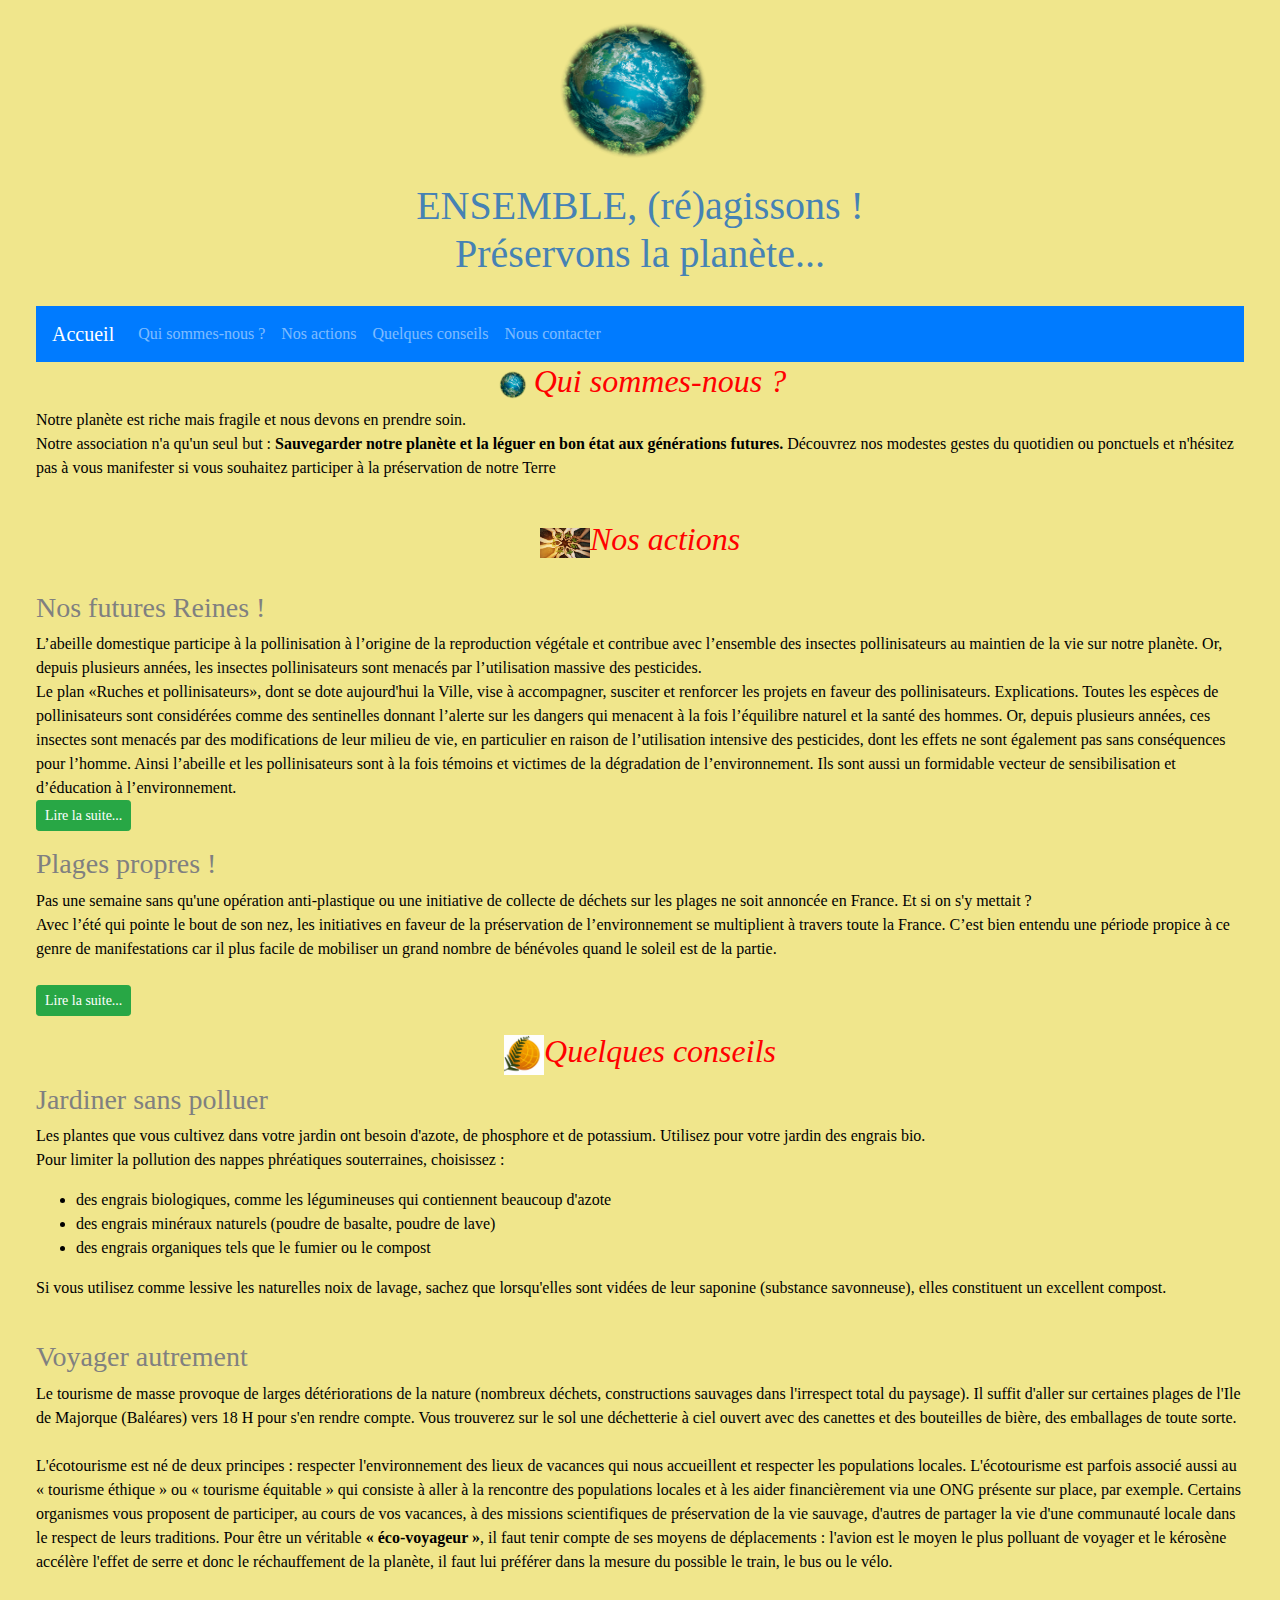
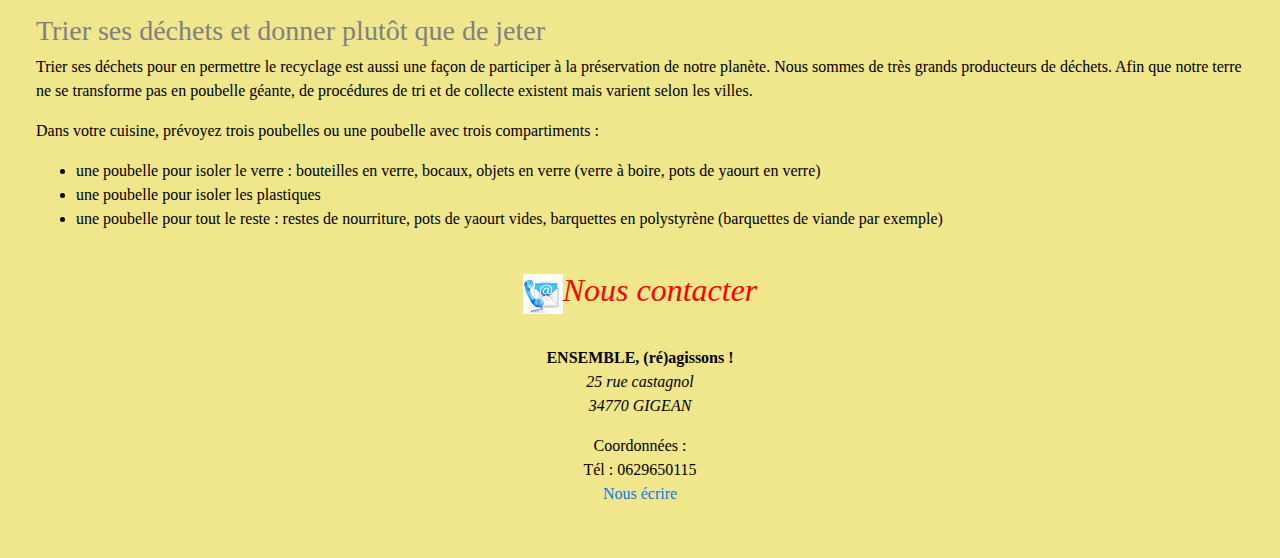
==== commit 71aefc2d: "ajout mobile first" ====
--- a/index.html
+++ b/index.html
@@ -9,8 +9,10 @@
     <link rel="stylesheet" href="style.css">    
   </head>
   <body>
+  <script src="bootstrap-4.5.3-dist/js/bootstrap.bundle.js"></script>
+  <script src="bootstrap-4.5.3-dist/js/bootstrap.min.js"></script>
   <script src="jquery-3.4.1.min.js"></script>
-  <script src="bootstrap-4.5.3-dist/js/bootstrap.bundle.js"></script>
+
   <script src="script.js"></script>
     
   <header class="header">
@@ -32,21 +34,20 @@
     --->
 
         <nav class="navbar navbar-dark bg-primary navbar-expand-lg">
-          <a href="#" class="navbar-brand">Accueil</a>
+          <a href="http://127.0.0.1:5500/index.html#" class="navbar-brand">Accueil</a>
 
           <button
-          type="button"
-          class="navbar-toggler"
-          data-toggle="collapse"
-          data-target="#navbarNavDropdown"
-          aria-controls="navbarNavDropdown"
-          aria-expanded="false"
-          aria-label="Toggle navigation"
-          >
-          <svg xmlns="http://www.w3.org/2000/svg" width="16" height="16" fill="currentColor" class="bi bi-three-dots-vertical" viewBox="0 0 16 16">
-            <path d="M9.5 13a1.5 1.5 0 1 1-3 0 1.5 1.5 0 0 1 3 0zm0-5a1.5 1.5 0 1 1-3 0 1.5 1.5 0 0 1 3 0zm0-5a1.5 1.5 0 1 1-3 0 1.5 1.5 0 0 1 3 0z"/>
-          </svg>
-        </button>          
+            type="button"
+            class="navbar-toggler"
+            data-toggle="collapse"
+            data-target="#navbarNavDropdown"
+            aria-controls="navbarNavDropdown"
+            aria-expanded="false"
+            aria-label="Toggle navigation">
+            <svg xmlns="http://www.w3.org/2000/svg" width="16" height="16" fill="currentColor" class="bi bi-three-dots-vertical" viewBox="0 0 16 16">
+              <path d="M9.5 13a1.5 1.5 0 1 1-3 0 1.5 1.5 0 0 1 3 0zm0-5a1.5 1.5 0 1 1-3 0 1.5 1.5 0 0 1 3 0zm0-5a1.5 1.5 0 1 1-3 0 1.5 1.5 0 0 1 3 0z"/>
+            </svg>
+          </button>          
           <div class="collapse navbar-collapse" id="navbarNavDropdown">
                 <ul class="navbar-nav">
                   <li class="nav-item">
@@ -77,18 +78,19 @@
       Toutes les espèces de pollinisateurs sont considérées comme des sentinelles donnant l’alerte sur les dangers qui menacent à la fois l’équilibre naturel et la santé des hommes.
       Or, depuis plusieurs années, ces insectes sont menacés par des modifications de leur milieu de vie, en particulier en raison de l’utilisation intensive des pesticides, dont les effets ne sont également pas sans conséquences pour l’homme.
       Ainsi l’abeille et les pollinisateurs sont à la fois témoins et victimes de la dégradation de l’environnement. Ils sont aussi un formidable vecteur de sensibilisation et d’éducation à l’environnement.<br>
-      <br>Pour en savoir plus, <a href="ruches.html" target="blank">Cliquez ici !</a>
+      <!---<br>Lire la suite, <a href="ruches.html" target="blank">Cliquez ici !</a>--->
+      <a href="ruches.html" class="btn btn-success btn-sm" target="blank">Lire la suite...</a>
       </p>
     <h3 class="titre-plage">Plages propres !</h3>
       <p>Pas une semaine sans qu'une opération anti-plastique ou une initiative de collecte de déchets sur les plages ne soit annoncée en France. Et si on s'y mettait ?<br>Avec l’été qui pointe le bout de son nez, les initiatives en faveur de la préservation de l’environnement se multiplient à travers toute la France. C’est bien entendu une période propice à ce genre de manifestations car il plus facile de mobiliser un grand nombre de bénévoles quand le soleil est de la partie.
       <br>
-      <br>Si vous aussi, vous souhaitez participer, n'hésitez pas à nous <a href="#contact"> contacter</a> ou à <a href="plage.html" target="blank">Cliquer ici </a> pour en savoir plus !
+      <br><a href="plage.html" class="btn btn-success btn-sm" target="blank">Lire la suite...</a><!---Si vous aussi, vous souhaitez participer, n'hésitez pas à nous <a href="#contact"> contacter</a> ou à <a href="plage.html" target="blank">Cliquer ici </a> pour en savoir plus !--->
       </p>   
   </section>
 
   <section id="conseils">
     <h2><img class="logo-conseils"src="Images/logo-conseils.jpg" alt="logo-conseils"><em>Quelques conseils</em></h2>
-    <h3>Jardiner sans polluer</h3><br>
+    <h3>Jardiner sans polluer</h3>
       <p>Les plantes que vous cultivez dans votre jardin ont besoin d'azote, de phosphore et de potassium. Utilisez pour votre jardin des engrais bio.<br>Pour limiter la pollution des nappes phréatiques souterraines, choisissez :<br></p>
         <ul class="liste-conseils">
           <li>des engrais biologiques, comme les légumineuses qui contiennent beaucoup d'azote</li>
@@ -96,16 +98,15 @@
           <li>des engrais organiques tels que le fumier ou le compost</li>
         </ul>
         <p>Si vous utilisez comme lessive les naturelles noix de lavage, sachez que lorsqu'elles sont vidées de leur saponine (substance savonneuse), elles constituent un excellent compost.
-        </p>
+        </p><br>
     <h3>Voyager autrement</h3>
       <p>Le tourisme de masse provoque de larges détériorations de la nature (nombreux déchets, constructions sauvages dans l'irrespect total du paysage). Il suffit d'aller sur certaines plages de l'Ile de Majorque (Baléares) vers 18 H pour s'en rendre compte. Vous trouverez sur le sol une déchetterie à ciel ouvert avec des canettes et des bouteilles de bière, des emballages de toute sorte.<br> 
       <br>L'écotourisme est né de deux principes : respecter l'environnement des lieux de vacances qui nous accueillent et respecter les populations locales. L'écotourisme est parfois associé aussi au « tourisme éthique » ou « tourisme équitable » qui consiste à aller à la rencontre des populations locales et à les aider financièrement via une ONG présente sur place, par exemple. Certains organismes vous proposent de participer, au cours de vos vacances, à des missions scientifiques de préservation de la vie sauvage, d'autres de partager la vie d'une communauté locale dans le respect de leurs traditions.
-      Pour être un véritable <strong>« éco-voyageur »</strong>, il faut tenir compte de ses moyens de déplacements : l'avion est le moyen le plus polluant de voyager et le kérosène accélère l'effet de serre et donc le réchauffement de la planète, il faut lui préférer dans la mesure du possible le train, le bus ou le vélo.
+      Pour être un véritable <strong>« éco-voyageur »</strong>, il faut tenir compte de ses moyens de déplacements : l'avion est le moyen le plus polluant de voyager et le kérosène accélère l'effet de serre et donc le réchauffement de la planète, il faut lui préférer dans la mesure du possible le train, le bus ou le vélo.</p><br>
     <h3>Trier ses déchets et donner plutôt que de jeter</h3>
       <p>Trier ses déchets pour en permettre le recyclage est aussi une façon de participer à la préservation de notre planète. Nous sommes de très grands producteurs de déchets. Afin que notre terre ne se transforme pas en poubelle géante, de procédures de tri et de collecte existent mais varient selon les villes.<br>
-      <br>
       </p>
-      <p>Dans votre cuisine, prévoyez trois poubelles ou une poubelle avec trois compartiments :<br></p>
+      <p>Dans votre cuisine, prévoyez trois poubelles ou une poubelle avec trois compartiments :</p>
         <ul class="liste-conseils">
           <li>une poubelle pour isoler le verre : bouteilles en verre, bocaux, objets en verre (verre à boire, pots de yaourt en verre)</li>
           <li>une poubelle pour isoler les plastiques</li>
@@ -115,7 +116,7 @@
 
   <footer id="contact">
     <h2><img class="logo-contact" src="Images/contact.jpg"><em>Nous contacter</em></h2><br>
-      <p class="adresse"><strong>ENSEMBLE, agissons !</strong><br><em>25 rue castagnol<br>34770 GIGEAN</em></p>
+      <p class="adresse"><strong>ENSEMBLE, (ré)agissons !</strong><br><em>25 rue castagnol<br>34770 GIGEAN</em></p>
       <p class="contact">Coordonnées :<br>Tél : 0629650115<br><a href="mailto:stephaniemeunier@gmail.com">Nous écrire</a></p>
   </footer>
   
--- a/style.css
+++ b/style.css
@@ -1,5 +1,4 @@
-
-                                                            /* Body ==> Header */
+/* Body ==> Header */
 .logo
 {
     float:CENTER; margin: 0px 0 0px;
@@ -14,12 +13,13 @@
 
                                                             /* Body ==> Nav */
 
+
                                                             /* Body */
 body{
     font-family:Georgia, 'Times New Roman', Times, serif;
-    background-color:khaki
+    background-color:khaki;
+    margin:16px;
 }
-
 
                                                             /* Les titres et sous-titres */
 h2{
@@ -98,6 +98,3 @@
     text-align:center;
     color:green;
 }
-
-
-
